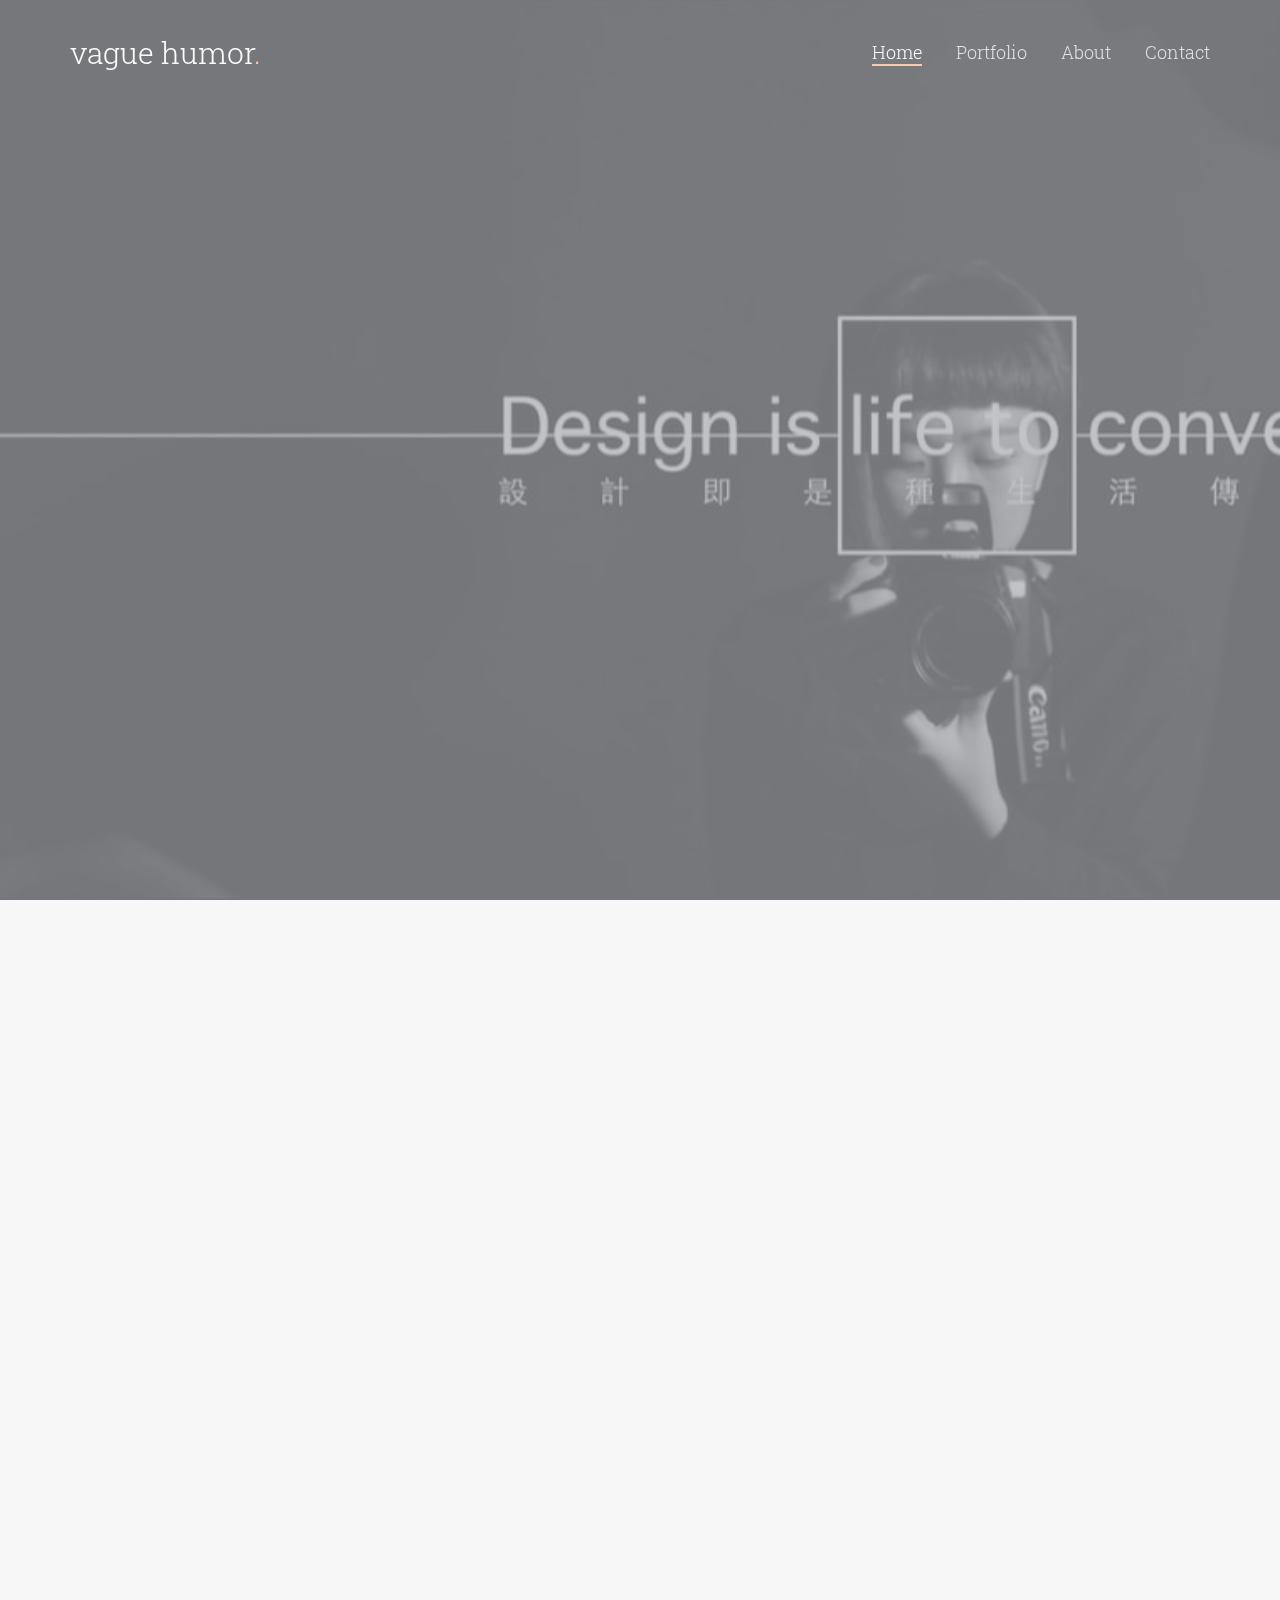
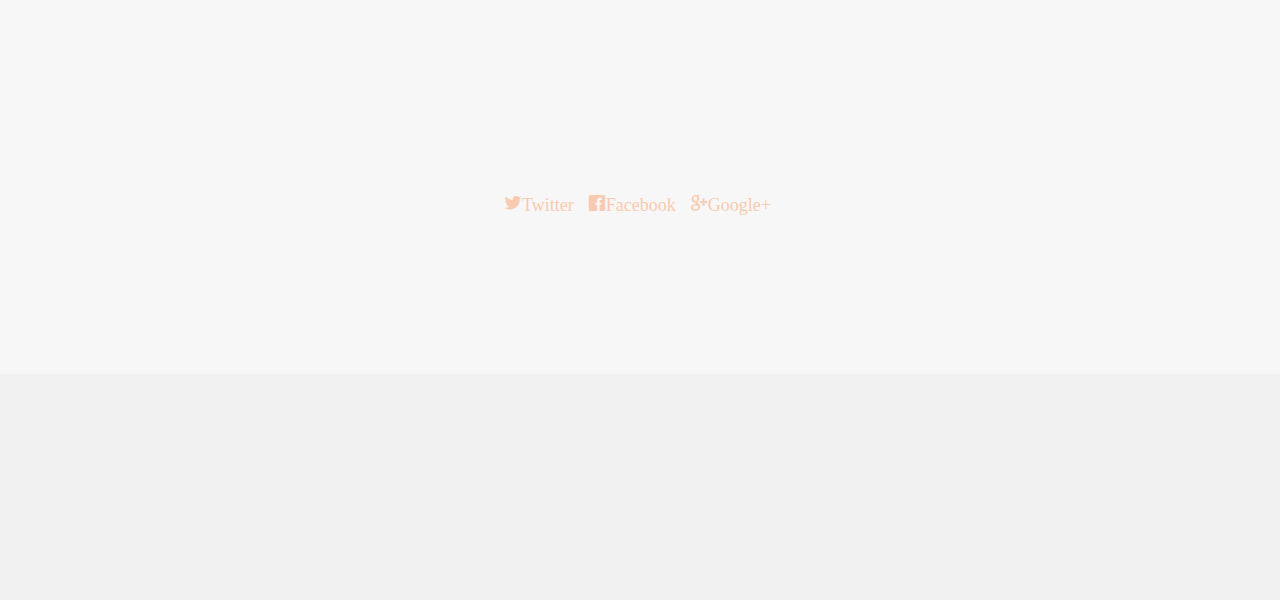
==== index.html @ ad4849c3 "init commit" ====
<!DOCTYPE html>
<!--[if lt IE 7]>      <html class="no-js lt-ie9 lt-ie8 lt-ie7"> <![endif]-->
<!--[if IE 7]>         <html class="no-js lt-ie9 lt-ie8"> <![endif]-->
<!--[if IE 8]>         <html class="no-js lt-ie9"> <![endif]-->
<!--[if gt IE 8]><!-->
<html class="no-js">
<!--<![endif]-->

<head>
    <meta charset="utf-8">
    <meta http-equiv="X-UA-Compatible" content="IE=edge">
    <title>vague humor &mdash; Desgin is life to convey</title>
    <meta name="viewport" content="width=device-width, initial-scale=1">
    <meta name="description" content="Free HTML5 Template by FREEHTML5.CO" />
    <meta name="keywords" content="free html5, free template, free bootstrap, html5, css3, mobile first, responsive" />
    <meta name="author" content="FREEHTML5.CO" />
    <!-- 
	//////////////////////////////////////////////////////

	FREE HTML5 TEMPLATE 
	DESIGNED & DEVELOPED by FREEHTML5.CO
		
	Website: 		http://freehtml5.co/
	Email: 			info@freehtml5.co
	Twitter: 		http://twitter.com/fh5co
	Facebook: 		https://www.facebook.com/fh5co

	//////////////////////////////////////////////////////
	 -->
    <!-- Facebook and Twitter integration -->
    <meta property="og:title" content="" />
    <meta property="og:image" content="" />
    <meta property="og:url" content="" />
    <meta property="og:site_name" content="" />
    <meta property="og:description" content="" />
    <meta name="twitter:title" content="" />
    <meta name="twitter:image" content="" />
    <meta name="twitter:url" content="" />
    <meta name="twitter:card" content="" />
    <!-- Place favicon.ico and apple-touch-icon.png in the root directory -->
    <link rel="shortcut icon" href="favicon.ico">
    <!-- Google Fonts -->
    <link href='https://fonts.googleapis.com/css?family=Roboto+Slab:400,700|Roboto:400,300,700' rel='stylesheet' type='text/css'>
    <!-- Animate -->
    <link rel="stylesheet" href="css/animate.css">
    <!-- Flexslider -->
    <link rel="stylesheet" href="css/flexslider.css">
    <!-- Icomoon -->
    <link rel="stylesheet" href="css/icomoon.css">
    <!-- Bootstrap  -->
    <link rel="stylesheet" href="css/bootstrap.css">
    <link rel="stylesheet" href="css/style.css">
    <!-- Modernizr JS -->
    <script src="js/modernizr-2.6.2.min.js"></script>
    <!-- FOR IE9 below -->
    <!--[if lt IE 9]>
	<script src="js/respond.min.js"></script>
	<![endif]-->
</head>

<body>
    <div id="fh5co-header">
        <div class="container">
            <!-- Mobile Toggle Menu Button -->
            <a href="#" class="js-fh5co-nav-toggle fh5co-nav-toggle"><i></i></a>
            <div id="fh5co-logo">
                <a href="index.html">vague humor<span>.</span></a>
            </div>
            <nav id="fh5co-main-nav">
                <ul>
                    <li><a href="#" data-nav-section="home">Home</a></li>
                    <li><a href="#" data-nav-section="portfolio">Portfolio</a></li>
                    <li><a href="#" data-nav-section="about">About</a></li>
                    <li><a href="#" data-nav-section="contact">Contact</a></li>
                </ul>
            </nav>
        </div>
    </div>
    <div id="fh5co-main">
        <div class="fh5co-overlay-mobile"></div>
        <div id="fh5co-home" class="js-fullheight" data-section="home">
            <div class="flexslider">
                <div class="fh5co-overlay"></div>
                <div class="fh5co-text">
                    <div class="container">
                        <div class="row text-center">
                            <!-- <h1 class="animate-box"> Desgin is life to convey</h1> -->
                            <div class="fh5co-go animate-box">
                                <a href="#" class="js-fh5co-next">
									Click Me
									<span><i class="icon-arrow-down2"></i></span>
								</a>
                            </div>
                        </div>
                    </div>
                </div>
                <ul class="slides">
                    <li style="background-image: url(images/top.jpg);" data-stellar-background-ratio="0.7"></li>
                    <!-- 			   	<li style="background-image: url(images/slide_1.jpg);" data-stellar-background-ratio="0.5"></li>
			   	<li style="background-image: url(images/slide_3.jpg);" data-stellar-background-ratio="0.5"></li> -->
                </ul>
            </div>
        </div>
        <div id="fh5co-portfolio" data-section="portfolio">
            <div class="container">
                <div class="row r-pb">
                    <div class="col-md-8 col-md-offset-2 text-center section-heading">
                        <h2 class="fh5co-section-title animate-box">Portfolio</h2>
                        <p class="fh5co-lead animate-box">
                            攝影
                        </p>
                    </div>
                </div>
                <div class="row">
                    <div class="col-md-4 col-sm-4 col-xs-6 col-xxs-12 animate-box">
                        <div class="img-grid">
                            <img src="images/photography/photography1.jpg" alt="Free HTML5 template by FREEHTML5.co" class="img-responsive">
                            <a href="portfolio-single.html" class="transition">
                                <div>
                                    <span class="fh5co-meta">1</span>
                                    <h2 class="fh5co-title">photo</h2>
                                </div>
                            </a>
                        </div>
                    </div>
                    <div class="col-md-4 col-sm-4 col-xs-6 col-xxs-12 animate-box">
                        <div class="img-grid">
                            <img src="images/photography/photography2.jpg" alt="Free HTML5 template by FREEHTML5.co" class="img-responsive">
                            <a href="portfolio-single.html" class="transition">
                                <div>
                                    <span class="fh5co-meta">2</span>
                                    <h2 class="fh5co-title">photo</h2>
                                </div>
                            </a>
                        </div>
                    </div>
                    <div class="col-md-4 col-sm-4 col-xs-6 col-xxs-12 animate-box">
                        <div class="img-grid">
                            <img src="images/photography/photography3.jpg" alt="Free HTML5 template by FREEHTML5.co" class="img-responsive">
                            <a href="portfolio-single.html" class="transition">
                                <div>
                                    <span class="fh5co-meta">15 images</span>
                                    <h2 class="fh5co-title">Rob &amp; Jean Wedding</h2>
                                </div>
                            </a>
                        </div>
                    </div>
                    <div class="col-md-4 col-sm-4 col-xs-6 col-xxs-12 animate-box">
                        <div class="img-grid">
                            <img src="images/photography/photography4.jpg" alt="Free HTML5 template by FREEHTML5.co" class="img-responsive">
                            <a href="portfolio-single.html" class="transition">
                                <div>
                                    <span class="fh5co-meta">15 images</span>
                                    <h2 class="fh5co-title">Rob &amp; Jean Wedding</h2>
                                </div>
                            </a>
                        </div>
                    </div>
                    <div class="col-md-4 col-sm-4 col-xs-6 col-xxs-12 animate-box">
                        <div class="img-grid">
                            <img src="images/photography/photography5.jpg" alt="Free HTML5 template by FREEHTML5.co" class="img-responsive">
                            <a href="portfolio-single.html" class="transition">
                                <div>
                                    <span class="fh5co-meta">15 images</span>
                                    <h2 class="fh5co-title">Rob &amp; Jean Wedding</h2>
                                </div>
                            </a>
                        </div>
                    </div>
                    <div class="col-md-4 col-sm-4 col-xs-6 col-xxs-12 animate-box">
                        <div class="img-grid">
                            <img src="images/photography/photography6.jpg" alt="Free HTML5 template by FREEHTML5.co" class="img-responsive">
                            <a href="portfolio-single.html" class="transition">
                                <div>
                                    <span class="fh5co-meta">15 images</span>
                                    <h2 class="fh5co-title">Rob &amp; Jean Wedding</h2>
                                </div>
                            </a>
                        </div>
                    </div>
                    <div class="col-md-4 col-sm-4 col-xs-6 col-xxs-12 animate-box">
                        <div class="img-grid">
                            <img src="images/photography/photography7.jpg" alt="Free HTML5 template by FREEHTML5.co" class="img-responsive">
                            <a href="portfolio-single.html" class="transition">
                                <div>
                                    <span class="fh5co-meta">15 images</span>
                                    <h2 class="fh5co-title">Rob &amp; Jean Wedding</h2>
                                </div>
                            </a>
                        </div>
                    </div>
                    <div class="col-md-4 col-sm-4 col-xs-6 col-xxs-12 animate-box">
                        <div class="img-grid">
                            <img src="images/photography/photography8.jpg" alt="Free HTML5 template by FREEHTML5.co" class="img-responsive">
                            <a href="portfolio-single.html" class="transition">
                                <div>
                                    <span class="fh5co-meta">15 images</span>
                                    <h2 class="fh5co-title">Rob &amp; Jean Wedding</h2>
                                </div>
                            </a>
                        </div>
                    </div>
                    <div class="col-md-4 col-sm-4 col-xs-6 col-xxs-12 animate-box">
                        <div class="img-grid">
                            <img src="images/photography/photography9.jpg" alt="Free HTML5 template by FREEHTML5.co" class="img-responsive">
                            <a href="portfolio-single.html" class="transition">
                                <div>
                                    <span class="fh5co-meta">15 images</span>
                                    <h2 class="fh5co-title">Rob &amp; Jean Wedding</h2>
                                </div>
                            </a>
                        </div>
                    </div>
                    <div class="col-md-4 col-sm-4 col-xs-6 col-xxs-12 animate-box">
                        <div class="img-grid">
                            <img src="images/photography/photography10.jpg" alt="Free HTML5 template by FREEHTML5.co" class="img-responsive">
                            <a href="portfolio-single.html" class="transition">
                                <div>
                                    <span class="fh5co-meta">15 images</span>
                                    <h2 class="fh5co-title">Rob &amp; Jean Wedding</h2>
                                </div>
                            </a>
                        </div>
                    </div>
                    <div class="col-md-4 col-sm-4 col-xs-6 col-xxs-12 animate-box">
                        <div class="img-grid">
                            <img src="images/photography/photography11.jpg" alt="Free HTML5 template by FREEHTML5.co" class="img-responsive">
                            <a href="portfolio-single.html" class="transition">
                                <div>
                                    <span class="fh5co-meta">15 images</span>
                                    <h2 class="fh5co-title">Rob &amp; Jean Wedding</h2>
                                </div>
                            </a>
                        </div>
                    </div>
                    <div class="col-md-4 col-sm-4 col-xs-6 col-xxs-12 animate-box">
                        <div class="img-grid">
                            <img src="images/photography/photography12.jpg" alt="Free HTML5 template by FREEHTML5.co" class="img-responsive">
                            <a href="portfolio-single.html" class="transition">
                                <div>
                                    <span class="fh5co-meta">15 images</span>
                                    <h2 class="fh5co-title">Rob &amp; Jean Wedding</h2>
                                </div>
                            </a>
                        </div>
                    </div>


                    <div class="col-md-8 col-md-offset-2 text-center section-heading">
                        <p class="fh5co-lead animate-box">
                            插畫
                        </p>
                    </div>
                    <div class="col-md-4 col-sm-4 col-xs-6 col-xxs-12 animate-box">
                        <div class="img-grid">
                            <img src="images/paint/paint1.jpg" alt="Free HTML5 template by FREEHTML5.co" class="img-responsive">
                            <a href="portfolio-single.html" class="transition">
                                <div>
                                    <span class="fh5co-meta">15 images</span>
                                    <h2 class="fh5co-title">Rob &amp; Jean Wedding</h2>
                                </div>
                            </a>
                        </div>
                    </div>
                    <div class="col-md-4 col-sm-4 col-xs-6 col-xxs-12 animate-box">
                        <div class="img-grid">
                            <img src="images/paint/paint2.jpg" alt="Free HTML5 template by FREEHTML5.co" class="img-responsive">
                            <a href="portfolio-single.html" class="transition">
                                <div>
                                    <span class="fh5co-meta">15 images</span>
                                    <h2 class="fh5co-title">Rob &amp; Jean Wedding</h2>
                                </div>
                            </a>
                        </div>
                    </div>
                    <div class="col-md-4 col-sm-4 col-xs-6 col-xxs-12 animate-box">
                        <div class="img-grid">
                            <img src="images/paint/paint3.jpg" alt="Free HTML5 template by FREEHTML5.co" class="img-responsive">
                            <a href="portfolio-single.html" class="transition">
                                <div>
                                    <span class="fh5co-meta">15 images</span>
                                    <h2 class="fh5co-title">Rob &amp; Jean Wedding</h2>
                                </div>
                            </a>
                        </div>
                    </div>

                <div class="col-md-8 col-md-offset-2 text-center section-heading">
                    <p class="fh5co-lead animate-box">
                        商業設計
                    </p>
                </div>
            </div>
        </div>
    </div>
    <div id="fh5co-about" data-section="about">
        <div class="container">
            <div class="row r-pb">
                <div class="col-md-8 col-md-offset-2 text-center section-heading animate-box">
                    <h2 class="fh5co-section-title">About</h2>
                    <p class="fh5co-lead">
                        台灣藝術大學 視覺傳達設計系 在學中
                        <br> 擅長：設計插畫、平面設計、企業識別系統、活動視覺設計
                    </p>
                </div>
            </div>
            <div class="row">
                <div class="col-md-6 animate-box">
                    <div class="">
                        <img src="http://vaguehumor.weebly.com/uploads/6/1/1/9/61195335/published/dsc-0375.jpeg?1502720415" alt="圖片" style="width:449;max-width:100%">
                        <!-- <h2>Rob Smith</h2> -->
                        <!-- <span class="fh5co-meta">Photographer, Video Editor</span>
							<p>Far far away, behind the word mountains, far from the countries Vokalia and Consonantia, there live the blind texts. Separated they live in Bookmarksgrove right at the coast of the Semantics, a large language ocean.</p> -->
                    </div>
                </div>
                <div class="col-md-6 animate-box">
                    <div class="fh5co-text">
                        <h2>鄭雅勻</h2>
                        <span class="fh5co-meta">eva</span>
                        <p>
                            ​我喜歡和人溝通，嘗試理解他們對於美的印象，將其以各種方式形象化，我將每一件案子和作品都當成我最驕傲的傑作，因為我樂於深陷其中。
                        </p>
                    </div>
                </div>
            </div>
        </div>
    </div>
    <div id="fh5co-contact" data-section="contact">
        <div class="container">
            <div class="row">
                <div class="col-md-8 col-md-offset-2 text-center section-heading">
                    <h2 class="fh5co-section-title animate-box">Contact</h2>
                    <p class="fh5co-lead animate-box">歡迎同好彼此交流</p>
                    <p class="animate-box">
                        Email:
                        <i><a href="betty920175@livemail.tw" style="border-bottom:1px dashed #ccc;">betty920175@livemail.tw</a></i>
                        <ul class="list-inline banner-social-buttons">
                            <li>
                                <!-- <a href="https://twitter.com/wowthemesnet" class="btn btnghost btn-lg"><i class="icon-twitter"></i><span class="network-name">Twitter</span></a> -->
                                <!-- <a href="#"><i class="icon-twitter">Twittter</i></a> -->
                                <a href="https://www.facebook.com/pages/wowthemesnet/562560840468823" class="icon-twitter"><i ></i><span class="network-name">Twitter</span></a>
                            </li>
                            <li>
                                <a href="https://www.facebook.com/pages/wowthemesnet/562560840468823" class="icon-facebook"><i ></i><span class="network-name">Facebook</span></a>
                            </li>
                            <li>
                                <a href="https://plus.google.com/u/0/b/110916582192388695332/110916582192388695332/posts" class="icon-google"><i></i><span class="network-name">Google+</span></a>
                            </li>
                        </ul>
                        <!-- <div class="col-md-6 col-sm-6 animate-box"> -->
                        <!-- <div class="fh5co-footer-widget"> -->
                        <!-- <ul class="fh5co-social pull-right"> -->
                        <!-- 	                                <li>
	                                    <a href="#"><i class="icon-twitter"></i></a>
	                                </li>
	                                <li>
	                                    <a href="#"><i class="icon-facebook"></i></a>
	                                </li>
	                                <li>
	                                    <a href="#"><i class="icon-vine"></i></a>
	                                </li>
	                                <li>
	                                    <a href="#"><i class="icon-behance"></i></a>
	                                </li>
	                                <li>
	                                    <a href="#"><i class="icon-google"></i></a>
	                                </li>
	                                <li>
	                                    <a href="#"><i class="icon-vimeo"></i></a>
	                                </li> -->
                        <!-- </ul> -->
                        <!-- </div> -->
                        <!-- </div> -->
                    </p>
                    <!-- <p class="animate-box"><a href="http://freehtml5.co/" target="_blank" class="btn btn-primary btn-lg">Get in touch</a></p> -->
                </div>
            </div>
        </div>
    </div>
    <!-- 		<div id="fh5co-testimony" style="background-image: url(images/slide_3.jpg);" data-stellar-background-ratio="0.5">
			<div class="fh5co-overlay"></div>
			<div class="container">
				<div class="row">
					<div class="flexslider animate-box">
							<ul class="slides">
								<li>
									<blockquote>
										<p>&ldquo;I think design would be better if designers were much more skeptical about its applications. If you believe in the potency of your craft, where you choose to dole it out is not something to take lightly.&rdquo; <cite>&mdash; Frank Chimero</cite></p>
									</blockquote>
								</li>
								<li>
									<blockquote>
										<p>&ldquo;Design must be functional and functionality must be translated into visual aesthetics, without any reliance on gimmicks that have to be explained.&rdquo; <cite>&mdash; Ferdinand A. Porsche</cite></p>
									</blockquote>
								</li>
								<li>
									<blockquote>
										<p>&ldquo;Creativity is just connecting things. When you ask creative people how they did something, they feel a little guilty because they didn’t really do it, they just saw something. It seemed obvious to them after a while.&rdquo; <cite>&mdash; Steve Jobs</cite></p>
									</blockquote>
								</li>
								
								
							</ul>
						</div>

				</div>
			</div>
		</div> -->
    <div id="fh5co-footer">
        <div class="container">
            <div class="row">
                <div class="col-md-6 col-sm-6 animate-box">
                    <div class="fh5co-footer-widget">
                        <p>&copy; Fotografy Free HTML5 Template. All Rights Reserved.</p>
                        <p>Designed by <a href="http://freehtml5.co/">FREEHTML5.co</a> Demo Images: <a href="http://unsplash.com/" target="_blank">Unsplash</a> &amp; <a href="http://pexels.com/" target="_blank">Pexels</a></p>
                    </div>
                </div>
            </div>
        </div>
    </div>
    </div>
    <!-- END fh5co-page -->
    <!-- jQuery -->
    <script src="js/jquery.min.js"></script>
    <!-- jQuery Easing -->
    <script src="js/jquery.easing.1.3.js"></script>
    <!-- Bootstrap -->
    <script src="js/bootstrap.min.js"></script>
    <!-- Waypoints -->
    <script src="js/jquery.waypoints.min.js"></script>
    <!-- Stellar Parallax -->
    <script src="js/jquery.stellar.min.js"></script>
    <!-- Flexslider -->
    <script src="js/jquery.flexslider-min.js"></script>
    <!-- Main JS -->
    <script src="js/main.js"></script>
</body>

</html>
---- css/icomoon.css ----
@font-face {
    font-family: 'icomoon';
    src:    url('../fonts/icomoon/icomoon.eot?85cwyn');
    src:    url('../fonts/icomoon/icomoon.eot?85cwyn#iefix') format('embedded-opentype'),
        url('../fonts/icomoon/icomoon.ttf?85cwyn') format('truetype'),
        url('../fonts/icomoon/icomoon.woff?85cwyn') format('woff'),
        url('../fonts/icomoon/icomoon.svg?85cwyn#icomoon') format('svg');
    font-weight: normal;
    font-style: normal;
}

[class^="icon-"], [class*=" icon-"] {
    /* use !important to prevent issues with browser extensions that change fonts */
    font-family: 'icomoon' !important;
    speak: none;
    font-style: normal;
    font-weight: normal;
    font-variant: normal;
    text-transform: none;
    line-height: 1;

    /* Better Font Rendering =========== */
    -webkit-font-smoothing: antialiased;
    -moz-osx-font-smoothing: grayscale;
}

.icon-add-to-list:before {
    content: "\e900";
}
.icon-classic-computer:before {
    content: "\e901";
}
.icon-controller-fast-backward:before {
    content: "\e902";
}
.icon-creative-commons-attribution:before {
    content: "\e903";
}
.icon-creative-commons-noderivs:before {
    content: "\e904";
}
.icon-creative-commons-noncommercial-eu:before {
    content: "\e905";
}
.icon-creative-commons-noncommercial-us:before {
    content: "\e906";
}
.icon-creative-commons-public-domain:before {
    content: "\e907";
}
.icon-creative-commons-remix:before {
    content: "\e908";
}
.icon-creative-commons-share:before {
    content: "\e909";
}
.icon-creative-commons-sharealike:before {
    content: "\e90a";
}
.icon-creative-commons:before {
    content: "\e90b";
}
.icon-document-landscape:before {
    content: "\e90c";
}
.icon-remove-user:before {
    content: "\e90d";
}
.icon-warning:before {
    content: "\e90e";
}
.icon-arrow-bold-down:before {
    content: "\e90f";
}
.icon-arrow-bold-left:before {
    content: "\e910";
}
.icon-arrow-bold-right:before {
    content: "\e911";
}
.icon-arrow-bold-up:before {
    content: "\e912";
}
.icon-arrow-down:before {
    content: "\e913";
}
.icon-arrow-left:before {
    content: "\e914";
}
.icon-arrow-long-down:before {
    content: "\e915";
}
.icon-arrow-long-left:before {
    content: "\e916";
}
.icon-arrow-long-right:before {
    content: "\e917";
}
.icon-arrow-long-up:before {
    content: "\e918";
}
.icon-arrow-right:before {
    content: "\e919";
}
.icon-arrow-up:before {
    content: "\e91a";
}
.icon-arrow-with-circle-down:before {
    content: "\e91b";
}
.icon-arrow-with-circle-left:before {
    content: "\e91c";
}
.icon-arrow-with-circle-right:before {
    content: "\e91d";
}
.icon-arrow-with-circle-up:before {
    content: "\e91e";
}
.icon-bookmark:before {
    content: "\e91f";
}
.icon-bookmarks:before {
    content: "\e920";
}
.icon-chevron-down:before {
    content: "\e921";
}
.icon-chevron-left:before {
    content: "\e922";
}
.icon-chevron-right:before {
    content: "\e923";
}
.icon-chevron-small-down:before {
    content: "\e924";
}
.icon-chevron-small-left:before {
    content: "\e925";
}
.icon-chevron-small-right:before {
    content: "\e926";
}
.icon-chevron-small-up:before {
    content: "\e927";
}
.icon-chevron-thin-down:before {
    content: "\e928";
}
.icon-chevron-thin-left:before {
    content: "\e929";
}
.icon-chevron-thin-right:before {
    content: "\e92a";
}
.icon-chevron-thin-up:before {
    content: "\e92b";
}
.icon-chevron-up:before {
    content: "\e92c";
}
.icon-chevron-with-circle-down:before {
    content: "\e92d";
}
.icon-chevron-with-circle-left:before {
    content: "\e92e";
}
.icon-chevron-with-circle-right:before {
    content: "\e92f";
}
.icon-chevron-with-circle-up:before {
    content: "\e930";
}
.icon-cloud:before {
    content: "\e931";
}
.icon-controller-fast-forward:before {
    content: "\e932";
}
.icon-controller-jump-to-start:before {
    content: "\e933";
}
.icon-controller-next:before {
    content: "\e934";
}
.icon-controller-paus:before {
    content: "\e935";
}
.icon-controller-play:before {
    content: "\e936";
}
.icon-controller-record:before {
    content: "\e937";
}
.icon-controller-stop:before {
    content: "\e938";
}
.icon-controller-volume:before {
    content: "\e939";
}
.icon-dot-single:before {
    content: "\e93a";
}
.icon-dots-three-horizontal:before {
    content: "\e93b";
}
.icon-dots-three-vertical:before {
    content: "\e93c";
}
.icon-dots-two-horizontal:before {
    content: "\e93d";
}
.icon-dots-two-vertical:before {
    content: "\e93e";
}
.icon-download:before {
    content: "\e93f";
}
.icon-emoji-flirt:before {
    content: "\e940";
}
.icon-flow-branch:before {
    content: "\e941";
}
.icon-flow-cascade:before {
    content: "\e942";
}
.icon-flow-line:before {
    content: "\e943";
}
.icon-flow-parallel:before {
    content: "\e944";
}
.icon-flow-tree:before {
    content: "\e945";
}
.icon-install:before {
    content: "\e946";
}
.icon-layers:before {
    content: "\e947";
}
.icon-open-book:before {
    content: "\e948";
}
.icon-resize-100:before {
    content: "\e949";
}
.icon-resize-full-screen:before {
    content: "\e94a";
}
.icon-save:before {
    content: "\e94b";
}
.icon-select-arrows:before {
    content: "\e94c";
}
.icon-sound-mute:before {
    content: "\e94d";
}
.icon-sound:before {
    content: "\e94e";
}
.icon-trash:before {
    content: "\e94f";
}
.icon-triangle-down:before {
    content: "\e950";
}
.icon-triangle-left:before {
    content: "\e951";
}
.icon-triangle-right:before {
    content: "\e952";
}
.icon-triangle-up:before {
    content: "\e953";
}
.icon-uninstall:before {
    content: "\e954";
}
.icon-upload-to-cloud:before {
    content: "\e955";
}
.icon-upload:before {
    content: "\e956";
}
.icon-add-user:before {
    content: "\e957";
}
.icon-address:before {
    content: "\e958";
}
.icon-adjust:before {
    content: "\e959";
}
.icon-air:before {
    content: "\e95a";
}
.icon-aircraft-landing:before {
    content: "\e95b";
}
.icon-aircraft-take-off:before {
    content: "\e95c";
}
.icon-aircraft:before {
    content: "\e95d";
}
.icon-align-bottom:before {
    content: "\e95e";
}
.icon-align-horizontal-middle:before {
    content: "\e95f";
}
.icon-align-left:before {
    content: "\e960";
}
.icon-align-right:before {
    content: "\e961";
}
.icon-align-top:before {
    content: "\e962";
}
.icon-align-vertical-middle:before {
    content: "\e963";
}
.icon-archive:before {
    content: "\e964";
}
.icon-area-graph:before {
    content: "\e965";
}
.icon-attachment:before {
    content: "\e966";
}
.icon-awareness-ribbon:before {
    content: "\e967";
}
.icon-back-in-time:before {
    content: "\e968";
}
.icon-back:before {
    content: "\e969";
}
.icon-bar-graph:before {
    content: "\e96a";
}
.icon-battery:before {
    content: "\e96b";
}
.icon-beamed-note:before {
    content: "\e96c";
}
.icon-bell:before {
    content: "\e96d";
}
.icon-blackboard:before {
    content: "\e96e";
}
.icon-block:before {
    content: "\e96f";
}
.icon-book:before {
    content: "\e970";
}
.icon-bowl:before {
    content: "\e971";
}
.icon-box:before {
    content: "\e972";
}
.icon-briefcase:before {
    content: "\e973";
}
.icon-browser:before {
    content: "\e974";
}
.icon-brush:before {
    content: "\e975";
}
.icon-bucket:before {
    content: "\e976";
}
.icon-cake:before {
    content: "\e977";
}
.icon-calculator:before {
    content: "\e978";
}
.icon-calendar:before {
    content: "\e979";
}
.icon-camera:before {
    content: "\e97a";
}
.icon-ccw:before {
    content: "\e97b";
}
.icon-chat:before {
    content: "\e97c";
}
.icon-check:before {
    content: "\e97d";
}
.icon-circle-with-cross:before {
    content: "\e97e";
}
.icon-circle-with-minus:before {
    content: "\e97f";
}
.icon-circle-with-plus:before {
    content: "\e980";
}
.icon-circle:before {
    content: "\e981";
}
.icon-circular-graph:before {
    content: "\e982";
}
.icon-clapperboard:before {
    content: "\e983";
}
.icon-clipboard:before {
    content: "\e984";
}
.icon-clock:before {
    content: "\e985";
}
.icon-code:before {
    content: "\e986";
}
.icon-cog:before {
    content: "\e987";
}
.icon-colours:before {
    content: "\e988";
}
.icon-compass:before {
    content: "\e989";
}
.icon-copy:before {
    content: "\e98a";
}
.icon-credit-card:before {
    content: "\e98b";
}
.icon-credit:before {
    content: "\e98c";
}
.icon-cross:before {
    content: "\e98d";
}
.icon-cup:before {
    content: "\e98e";
}
.icon-cw:before {
    content: "\e98f";
}
.icon-cycle:before {
    content: "\e990";
}
.icon-database:before {
    content: "\e991";
}
.icon-dial-pad:before {
    content: "\e992";
}
.icon-direction:before {
    content: "\e993";
}
.icon-document:before {
    content: "\e994";
}
.icon-documents:before {
    content: "\e995";
}
.icon-drink:before {
    content: "\e996";
}
.icon-drive:before {
    content: "\e997";
}
.icon-drop:before {
    content: "\e998";
}
.icon-edit:before {
    content: "\e999";
}
.icon-email:before {
    content: "\e99a";
}
.icon-emoji-happy:before {
    content: "\e99b";
}
.icon-emoji-neutral:before {
    content: "\e99c";
}
.icon-emoji-sad:before {
    content: "\e99d";
}
.icon-erase:before {
    content: "\e99e";
}
.icon-eraser:before {
    content: "\e99f";
}
.icon-export:before {
    content: "\e9a0";
}
.icon-eye:before {
    content: "\e9a1";
}
.icon-feather:before {
    content: "\e9a2";
}
.icon-flag:before {
    content: "\e9a3";
}
.icon-flash:before {
    content: "\e9a4";
}
.icon-flashlight:before {
    content: "\e9a5";
}
.icon-flat-brush:before {
    content: "\e9a6";
}
.icon-folder-images:before {
    content: "\e9a7";
}
.icon-folder-music:before {
    content: "\e9a8";
}
.icon-folder-video:before {
    content: "\e9a9";
}
.icon-folder:before {
    content: "\e9aa";
}
.icon-forward:before {
    content: "\e9ab";
}
.icon-funnel:before {
    content: "\e9ac";
}
.icon-game-controller:before {
    content: "\e9ad";
}
.icon-gauge:before {
    content: "\e9ae";
}
.icon-globe:before {
    content: "\e9af";
}
.icon-graduation-cap:before {
    content: "\e9b0";
}
.icon-grid:before {
    content: "\e9b1";
}
.icon-hair-cross:before {
    content: "\e9b2";
}
.icon-hand:before {
    content: "\e9b3";
}
.icon-heart-outlined:before {
    content: "\e9b4";
}
.icon-heart:before {
    content: "\e9b5";
}
.icon-help-with-circle:before {
    content: "\e9b6";
}
.icon-help:before {
    content: "\e9b7";
}
.icon-home:before {
    content: "\e9b8";
}
.icon-hour-glass:before {
    content: "\e9b9";
}
.icon-image-inverted:before {
    content: "\e9ba";
}
.icon-image:before {
    content: "\e9bb";
}
.icon-images:before {
    content: "\e9bc";
}
.icon-inbox:before {
    content: "\e9bd";
}
.icon-infinity:before {
    content: "\e9be";
}
.icon-info-with-circle:before {
    content: "\e9bf";
}
.icon-info:before {
    content: "\e9c0";
}
.icon-key:before {
    content: "\e9c1";
}
.icon-keyboard:before {
    content: "\e9c2";
}
.icon-lab-flask:before {
    content: "\e9c3";
}
.icon-landline:before {
    content: "\e9c4";
}
.icon-language:before {
    content: "\e9c5";
}
.icon-laptop:before {
    content: "\e9c6";
}
.icon-leaf:before {
    content: "\e9c7";
}
.icon-level-down:before {
    content: "\e9c8";
}
.icon-level-up:before {
    content: "\e9c9";
}
.icon-lifebuoy:before {
    content: "\e9ca";
}
.icon-light-bulb:before {
    content: "\e9cb";
}
.icon-light-down:before {
    content: "\e9cc";
}
.icon-light-up:before {
    content: "\e9cd";
}
.icon-line-graph:before {
    content: "\e9ce";
}
.icon-link:before {
    content: "\e9cf";
}
.icon-list:before {
    content: "\e9d0";
}
.icon-location-pin:before {
    content: "\e9d1";
}
.icon-location:before {
    content: "\e9d2";
}
.icon-lock-open:before {
    content: "\e9d3";
}
.icon-lock:before {
    content: "\e9d4";
}
.icon-log-out:before {
    content: "\e9d5";
}
.icon-login:before {
    content: "\e9d6";
}
.icon-loop:before {
    content: "\e9d7";
}
.icon-magnet:before {
    content: "\e9d8";
}
.icon-magnifying-glass:before {
    content: "\e9d9";
}
.icon-mail:before {
    content: "\e9da";
}
.icon-man:before {
    content: "\e9db";
}
.icon-map:before {
    content: "\e9dc";
}
.icon-mask:before {
    content: "\e9dd";
}
.icon-medal:before {
    content: "\e9de";
}
.icon-megaphone:before {
    content: "\e9df";
}
.icon-menu:before {
    content: "\e9e0";
}
.icon-message:before {
    content: "\e9e1";
}
.icon-mic:before {
    content: "\e9e2";
}
.icon-minus:before {
    content: "\e9e3";
}
.icon-mobile:before {
    content: "\e9e4";
}
.icon-modern-mic:before {
    content: "\e9e5";
}
.icon-moon:before {
    content: "\e9e6";
}
.icon-mouse:before {
    content: "\e9e7";
}
.icon-music:before {
    content: "\e9e8";
}
.icon-network:before {
    content: "\e9e9";
}
.icon-new-message:before {
    content: "\e9ea";
}
.icon-new:before {
    content: "\e9eb";
}
.icon-news:before {
    content: "\e9ec";
}
.icon-note:before {
    content: "\e9ed";
}
.icon-notification:before {
    content: "\e9ee";
}
.icon-old-mobile:before {
    content: "\e9ef";
}
.icon-old-phone:before {
    content: "\e9f0";
}
.icon-palette:before {
    content: "\e9f1";
}
.icon-paper-plane:before {
    content: "\e9f2";
}
.icon-pencil:before {
    content: "\e9f3";
}
.icon-phone:before {
    content: "\e9f4";
}
.icon-pie-chart:before {
    content: "\e9f5";
}
.icon-pin:before {
    content: "\e9f6";
}
.icon-plus:before {
    content: "\e9f7";
}
.icon-popup:before {
    content: "\e9f8";
}
.icon-power-plug:before {
    content: "\e9f9";
}
.icon-price-ribbon:before {
    content: "\e9fa";
}
.icon-price-tag:before {
    content: "\e9fb";
}
.icon-print:before {
    content: "\e9fc";
}
.icon-progress-empty:before {
    content: "\e9fd";
}
.icon-progress-full:before {
    content: "\e9fe";
}
.icon-progress-one:before {
    content: "\e9ff";
}
.icon-progress-two:before {
    content: "\ea00";
}
.icon-publish:before {
    content: "\ea01";
}
.icon-quote:before {
    content: "\ea02";
}
.icon-radio:before {
    content: "\ea03";
}
.icon-reply-all:before {
    content: "\ea04";
}
.icon-reply:before {
    content: "\ea05";
}
.icon-retweet:before {
    content: "\ea06";
}
.icon-rocket:before {
    content: "\ea07";
}
.icon-round-brush:before {
    content: "\ea08";
}
.icon-rss:before {
    content: "\ea09";
}
.icon-ruler:before {
    content: "\ea0a";
}
.icon-scissors:before {
    content: "\ea0b";
}
.icon-share-alternitive:before {
    content: "\ea0c";
}
.icon-share:before {
    content: "\ea0d";
}
.icon-shareable:before {
    content: "\ea0e";
}
.icon-shield:before {
    content: "\ea0f";
}
.icon-shop:before {
    content: "\ea10";
}
.icon-shopping-bag:before {
    content: "\ea11";
}
.icon-shopping-basket:before {
    content: "\ea12";
}
.icon-shopping-cart:before {
    content: "\ea13";
}
.icon-shuffle:before {
    content: "\ea14";
}
.icon-signal:before {
    content: "\ea15";
}
.icon-sound-mix:before {
    content: "\ea16";
}
.icon-sports-club:before {
    content: "\ea17";
}
.icon-spreadsheet:before {
    content: "\ea18";
}
.icon-squared-cross:before {
    content: "\ea19";
}
.icon-squared-minus:before {
    content: "\ea1a";
}
.icon-squared-plus:before {
    content: "\ea1b";
}
.icon-star-outlined:before {
    content: "\ea1c";
}
.icon-star:before {
    content: "\ea1d";
}
.icon-stopwatch:before {
    content: "\ea1e";
}
.icon-suitcase:before {
    content: "\ea1f";
}
.icon-swap:before {
    content: "\ea20";
}
.icon-sweden:before {
    content: "\ea21";
}
.icon-switch:before {
    content: "\ea22";
}
.icon-tablet:before {
    content: "\ea23";
}
.icon-tag:before {
    content: "\ea24";
}
.icon-text-document-inverted:before {
    content: "\ea25";
}
.icon-text-document:before {
    content: "\ea26";
}
.icon-text:before {
    content: "\ea27";
}
.icon-thermometer:before {
    content: "\ea28";
}
.icon-thumbs-down:before {
    content: "\ea29";
}
.icon-thumbs-up:before {
    content: "\ea2a";
}
.icon-thunder-cloud:before {
    content: "\ea2b";
}
.icon-ticket:before {
    content: "\ea2c";
}
.icon-time-slot:before {
    content: "\ea2d";
}
.icon-tools:before {
    content: "\ea2e";
}
.icon-traffic-cone:before {
    content: "\ea2f";
}
.icon-tree:before {
    content: "\ea30";
}
.icon-trophy:before {
    content: "\ea31";
}
.icon-tv:before {
    content: "\ea32";
}
.icon-typing:before {
    content: "\ea33";
}
.icon-unread:before {
    content: "\ea34";
}
.icon-untag:before {
    content: "\ea35";
}
.icon-user:before {
    content: "\ea36";
}
.icon-users:before {
    content: "\ea37";
}
.icon-v-card:before {
    content: "\ea38";
}
.icon-video:before {
    content: "\ea39";
}
.icon-vinyl:before {
    content: "\ea3a";
}
.icon-voicemail:before {
    content: "\ea3b";
}
.icon-wallet:before {
    content: "\ea3c";
}
.icon-water:before {
    content: "\ea3d";
}
.icon-px-with-circle:before {
    content: "\ea3e";
}
.icon-px:before {
    content: "\ea3f";
}
.icon-basecamp:before {
    content: "\ea40";
}
.icon-behance:before {
    content: "\ea41";
}
.icon-creative-cloud:before {
    content: "\ea42";
}
.icon-dropbox:before {
    content: "\ea43";
}
.icon-evernote:before {
    content: "\ea44";
}
.icon-flattr:before {
    content: "\ea45";
}
.icon-foursquare:before {
    content: "\ea46";
}
.icon-google-drive:before {
    content: "\ea47";
}
.icon-google-hangouts:before {
    content: "\ea48";
}
.icon-grooveshark:before {
    content: "\ea49";
}
.icon-icloud:before {
    content: "\ea4a";
}
.icon-mixi:before {
    content: "\ea4b";
}
.icon-onedrive:before {
    content: "\ea4c";
}
.icon-paypal:before {
    content: "\ea4d";
}
.icon-picasa:before {
    content: "\ea4e";
}
.icon-qq:before {
    content: "\ea4f";
}
.icon-rdio-with-circle:before {
    content: "\ea50";
}
.icon-renren:before {
    content: "\ea51";
}
.icon-scribd:before {
    content: "\ea52";
}
.icon-sina-weibo:before {
    content: "\ea53";
}
.icon-skype-with-circle:before {
    content: "\ea54";
}
.icon-skype:before {
    content: "\ea55";
}
.icon-slideshare:before {
    content: "\ea56";
}
.icon-smashing:before {
    content: "\ea57";
}
.icon-soundcloud:before {
    content: "\ea58";
}
.icon-spotify-with-circle:before {
    content: "\ea59";
}
.icon-spotify:before {
    content: "\ea5a";
}
.icon-swarm:before {
    content: "\ea5b";
}
.icon-vine-with-circle:before {
    content: "\ea5c";
}
.icon-vine:before {
    content: "\ea5d";
}
.icon-vk-alternitive:before {
    content: "\ea5e";
}
.icon-vk-with-circle:before {
    content: "\ea5f";
}
.icon-vk:before {
    content: "\ea60";
}
.icon-xing-with-circle:before {
    content: "\ea61";
}
.icon-xing:before {
    content: "\ea62";
}
.icon-yelp:before {
    content: "\ea63";
}
.icon-dribbble-with-circle:before {
    content: "\ea64";
}
.icon-dribbble:before {
    content: "\ea65";
}
.icon-facebook-with-circle:before {
    content: "\ea66";
}
.icon-facebook:before {
    content: "\ea67";
}
.icon-flickr-with-circle:before {
    content: "\ea68";
}
.icon-flickr:before {
    content: "\ea69";
}
.icon-github-with-circle:before {
    content: "\ea6a";
}
.icon-github:before {
    content: "\ea6b";
}
.icon-google-with-circle:before {
    content: "\ea6c";
}
.icon-google:before {
    content: "\ea6d";
}
.icon-instagram-with-circle:before {
    content: "\ea6e";
}
.icon-instagram:before {
    content: "\ea6f";
}
.icon-lastfm-with-circle:before {
    content: "\ea70";
}
.icon-lastfm:before {
    content: "\ea71";
}
.icon-linkedin-with-circle:before {
    content: "\ea72";
}
.icon-linkedin:before {
    content: "\ea73";
}
.icon-pinterest-with-circle:before {
    content: "\ea74";
}
.icon-pinterest:before {
    content: "\ea75";
}
.icon-rdio:before {
    content: "\ea76";
}
.icon-stumbleupon-with-circle:before {
    content: "\ea77";
}
.icon-stumbleupon:before {
    content: "\ea78";
}
.icon-tumblr-with-circle:before {
    content: "\ea79";
}
.icon-tumblr:before {
    content: "\ea7a";
}
.icon-twitter-with-circle:before {
    content: "\ea7b";
}
.icon-twitter:before {
    content: "\ea7c";
}
.icon-vimeo-with-circle:before {
    content: "\ea7d";
}
.icon-vimeo:before {
    content: "\ea7e";
}
.icon-youtube-with-circle:before {
    content: "\ea7f";
}
.icon-youtube:before {
    content: "\ea80";
}
.icon-eye3:before {
    content: "\e000";
}
.icon-paper-clip:before {
    content: "\e001";
}
.icon-mail2:before {
    content: "\e002";
}
.icon-toggle:before {
    content: "\e003";
}
.icon-layout:before {
    content: "\e004";
}
.icon-link2:before {
    content: "\e005";
}
.icon-bell3:before {
    content: "\e006";
}
.icon-lock2:before {
    content: "\e007";
}
.icon-unlock:before {
    content: "\e008";
}
.icon-ribbon:before {
    content: "\e009";
}
.icon-image3:before {
    content: "\e010";
}
.icon-signal2:before {
    content: "\e011";
}
.icon-target2:before {
    content: "\e012";
}
.icon-clipboard2:before {
    content: "\e013";
}
.icon-clock3:before {
    content: "\e014";
}
.icon-watch:before {
    content: "\e015";
}
.icon-air-play:before {
    content: "\e016";
}
.icon-camera3:before {
    content: "\e017";
}
.icon-video2:before {
    content: "\e018";
}
.icon-disc:before {
    content: "\e019";
}
.icon-printer2:before {
    content: "\e020";
}
.icon-monitor2:before {
    content: "\e021";
}
.icon-server:before {
    content: "\e022";
}
.icon-cog3:before {
    content: "\e023";
}
.icon-heart3:before {
    content: "\e024";
}
.icon-paragraph:before {
    content: "\e025";
}
.icon-align-justify:before {
    content: "\e026";
}
.icon-align-left2:before {
    content: "\e027";
}
.icon-align-center:before {
    content: "\e028";
}
.icon-align-right2:before {
    content: "\e029";
}
.icon-book3:before {
    content: "\e030";
}
.icon-layers2:before {
    content: "\e031";
}
.icon-stack:before {
    content: "\e032";
}
.icon-stack-2:before {
    content: "\e033";
}
.icon-paper:before {
    content: "\e034";
}
.icon-paper-stack:before {
    content: "\e035";
}
.icon-search2:before {
    content: "\e036";
}
.icon-zoom-in:before {
    content: "\e037";
}
.icon-zoom-out:before {
    content: "\e038";
}
.icon-reply3:before {
    content: "\e039";
}
.icon-circle-plus:before {
    content: "\e040";
}
.icon-circle-minus:before {
    content: "\e041";
}
.icon-circle-check:before {
    content: "\e042";
}
.icon-circle-cross:before {
    content: "\e043";
}
.icon-square-plus:before {
    content: "\e044";
}
.icon-square-minus:before {
    content: "\e045";
}
.icon-square-check:before {
    content: "\e046";
}
.icon-square-cross:before {
    content: "\e047";
}
.icon-microphone2:before {
    content: "\e048";
}
.icon-record:before {
    content: "\e049";
}
.icon-skip-back:before {
    content: "\e050";
}
.icon-rewind:before {
    content: "\e051";
}
.icon-play2:before {
    content: "\e052";
}
.icon-pause:before {
    content: "\e053";
}
.icon-stop:before {
    content: "\e054";
}
.icon-fast-forward2:before {
    content: "\e055";
}
.icon-skip-forward:before {
    content: "\e056";
}
.icon-shuffle2:before {
    content: "\e057";
}
.icon-repeat:before {
    content: "\e058";
}
.icon-folder3:before {
    content: "\e059";
}
.icon-umbrella:before {
    content: "\e060";
}
.icon-moon3:before {
    content: "\e061";
}
.icon-thermometer2:before {
    content: "\e062";
}
.icon-drop2:before {
    content: "\e063";
}
.icon-sun2:before {
    content: "\e064";
}
.icon-cloud3:before {
    content: "\e065";
}
.icon-cloud-upload:before {
    content: "\e066";
}
.icon-cloud-download:before {
    content: "\e067";
}
.icon-upload3:before {
    content: "\e068";
}
.icon-download3:before {
    content: "\e069";
}
.icon-location3:before {
    content: "\e070";
}
.icon-location-2:before {
    content: "\e071";
}
.icon-map2:before {
    content: "\e072";
}
.icon-battery2:before {
    content: "\e073";
}
.icon-head:before {
    content: "\e074";
}
.icon-briefcase2:before {
    content: "\e075";
}
.icon-speech-bubble:before {
    content: "\e076";
}
.icon-anchor:before {
    content: "\e077";
}
.icon-globe2:before {
    content: "\e078";
}
.icon-box3:before {
    content: "\e079";
}
.icon-reload:before {
    content: "\e080";
}
.icon-share2:before {
    content: "\e081";
}
.icon-marquee:before {
    content: "\e082";
}
.icon-marquee-plus:before {
    content: "\e083";
}
.icon-marquee-minus:before {
    content: "\e084";
}
.icon-tag3:before {
    content: "\e085";
}
.icon-power:before {
    content: "\e086";
}
.icon-command:before {
    content: "\e087";
}
.icon-alt:before {
    content: "\e088";
}
.icon-esc:before {
    content: "\e089";
}
.icon-bar-graph2:before {
    content: "\e090";
}
.icon-bar-graph-2:before {
    content: "\e091";
}
.icon-pie-graph:before {
    content: "\e092";
}
.icon-star2:before {
    content: "\e093";
}
.icon-arrow-left2:before {
    content: "\e094";
}
.icon-arrow-right2:before {
    content: "\e095";
}
.icon-arrow-up2:before {
    content: "\e096";
}
.icon-arrow-down2:before {
    content: "\e097";
}
.icon-volume:before {
    content: "\e098";
}
.icon-mute:before {
    content: "\e099";
}
.icon-content-right:before {
    content: "\e100";
}
.icon-content-left:before {
    content: "\e101";
}
.icon-grid2:before {
    content: "\e102";
}
.icon-grid-2:before {
    content: "\e103";
}
.icon-columns:before {
    content: "\e104";
}
.icon-loader:before {
    content: "\e105";
}
.icon-bag:before {
    content: "\e106";
}
.icon-ban:before {
    content: "\e107";
}
.icon-flag3:before {
    content: "\e108";
}
.icon-trash3:before {
    content: "\e109";
}
.icon-expand:before {
    content: "\e110";
}
.icon-contract:before {
    content: "\e111";
}
.icon-maximize:before {
    content: "\e112";
}
.icon-minimize:before {
    content: "\e113";
}
.icon-plus3:before {
    content: "\e114";
}
.icon-minus2:before {
    content: "\e115";
}
.icon-check2:before {
    content: "\e116";
}
.icon-cross3:before {
    content: "\e117";
}
.icon-move:before {
    content: "\e118";
}
.icon-delete:before {
    content: "\e119";
}
.icon-menu2:before {
    content: "\e120";
}
.icon-archive2:before {
    content: "\e121";
}
.icon-inbox2:before {
    content: "\e122";
}
.icon-outbox:before {
    content: "\e123";
}
.icon-file:before {
    content: "\e124";
}
.icon-file-add:before {
    content: "\e125";
}
.icon-file-subtract:before {
    content: "\e126";
}
.icon-help2:before {
    content: "\e127";
}
.icon-open:before {
    content: "\e128";
}
.icon-ellipsis:before {
    content: "\e129";
}
---- css/style.css ----
@font-face {
  font-family: 'icomoon';
  src: url("../fonts/icomoon/icomoon.eot?srf3rx");
  src: url("../fonts/icomoon/icomoon.eot?srf3rx#iefix") format("embedded-opentype"), url("../fonts/icomoon/icomoon.ttf?srf3rx") format("truetype"), url("../fonts/icomoon/icomoon.woff?srf3rx") format("woff"), url("../fonts/icomoon/icomoon.svg?srf3rx#icomoon") format("svg");
  font-weight: normal;
  font-style: normal;
}
html {
  background: #f7f7f7;
}

body {
  font-family: "Roboto", sans-serif;
  font-size: 18px;
  font-weight: 300;
  line-height: 1.5;
  color: #7a7e89;
  background: #f7f7f7;
}
body.fh5co-overflow {
  overflow-x: auto;
}

::-webkit-selection {
  color: #fff;
  background: #f9ad81;
}

::-moz-selection {
  color: #fff;
  background: #f9ad81;
}

::selection {
  color: #fff;
  background: #f9ad81;
}

a {
  color: #f9ad81;
  -webkit-transition: 0.5s;
  -o-transition: 0.5s;
  transition: 0.5s;
}
a:hover, a:focus, a:active {
  color: #f67d38;
  outline: none;
  text-decoration: none;
}

h1, h2, h3, h4, h5, h6 {
  font-family: "Roboto Slab", sans-serif;
  color: #000;
}

p {
  margin-bottom: 30px;
}

.btn {
  margin-right: 4px;
  margin-bottom: 4px;
  font-family: "Roboto Slab", sans-serif;
  font-size: 12px;
  letter-spacing: 2px;
  text-transform: uppercase;
  font-weight: 700;
  -webkit-border-radius: 4px;
  -moz-border-radius: 4px;
  -ms-border-radius: 4px;
  border-radius: 4px;
  -webkit-transition: 0.5s;
  -o-transition: 0.5s;
  transition: 0.5s;
}
.btn.btn-md {
  padding: 10px 20px !important;
}
.btn.btn-lg {
  padding: 18px 36px !important;
}
.btn:hover, .btn:active, .btn:focus {
  box-shadow: none !important;
  outline: none !important;
}

.btn-primary {
  background: #f9ad81;
  color: #fff;
  border: 2px solid #f9ad81;
}
.btn-primary:hover, .btn-primary:focus, .btn-primary:active {
  background: #f89d69 !important;
  border-color: #f89d69 !important;
}
.btn-primary.btn-outline {
  background: transparent;
  color: #f9ad81;
  border: 2px solid #f9ad81;
}
.btn-primary.btn-outline:hover, .btn-primary.btn-outline:focus, .btn-primary.btn-outline:active {
  background: #f9ad81;
  color: #fff;
}

.btn-success {
  background: #58ca7e;
  color: #fff;
  border: 2px solid #58ca7e;
}
.btn-success:hover, .btn-success:focus, .btn-success:active {
  background: #45c46f !important;
  border-color: #45c46f !important;
}
.btn-success.btn-outline {
  background: transparent;
  color: #58ca7e;
  border: 2px solid #58ca7e;
}
.btn-success.btn-outline:hover, .btn-success.btn-outline:focus, .btn-success.btn-outline:active {
  background: #58ca7e;
  color: #fff;
}

.btn-info {
  background: #1784fb;
  color: #fff;
  border: 2px solid #1784fb;
}
.btn-info:hover, .btn-info:focus, .btn-info:active {
  background: #0477f4 !important;
  border-color: #0477f4 !important;
}
.btn-info.btn-outline {
  background: transparent;
  color: #1784fb;
  border: 2px solid #1784fb;
}
.btn-info.btn-outline:hover, .btn-info.btn-outline:focus, .btn-info.btn-outline:active {
  background: #1784fb;
  color: #fff;
}

.btn-warning {
  background: #fed330;
  color: #fff;
  border: 2px solid #fed330;
}
.btn-warning:hover, .btn-warning:focus, .btn-warning:active {
  background: #fece17 !important;
  border-color: #fece17 !important;
}
.btn-warning.btn-outline {
  background: transparent;
  color: #fed330;
  border: 2px solid #fed330;
}
.btn-warning.btn-outline:hover, .btn-warning.btn-outline:focus, .btn-warning.btn-outline:active {
  background: #fed330;
  color: #fff;
}

.btn-danger {
  background: #fb4f59;
  color: #fff;
  border: 2px solid #fb4f59;
}
.btn-danger:hover, .btn-danger:focus, .btn-danger:active {
  background: #fa3641 !important;
  border-color: #fa3641 !important;
}
.btn-danger.btn-outline {
  background: transparent;
  color: #fb4f59;
  border: 2px solid #fb4f59;
}
.btn-danger.btn-outline:hover, .btn-danger.btn-outline:focus, .btn-danger.btn-outline:active {
  background: #fb4f59;
  color: #fff;
}

.btn-outline {
  background: none;
  border: 2px solid gray;
  font-size: 12px;
  letter-spacing: 2px;
  text-transform: uppercase;
  -webkit-transition: 0.3s;
  -o-transition: 0.3s;
  transition: 0.3s;
}
.btn-outline:hover, .btn-outline:focus, .btn-outline:active {
  box-shadow: none;
}

.form-control {
  box-shadow: none;
  background: transparent;
  border: 2px solid rgba(0, 0, 0, 0.1);
  height: 54px;
  font-size: 18px;
  font-weight: 300;
}
.form-control:active, .form-control:focus {
  outline: none;
  box-shadow: none;
  border-color: #f9ad81;
}

#fh5co-header {
  position: absolute;
  top: 20px;
  left: 0;
  z-index: 999;
  background: transparent;
  padding: 15px 0;
  width: 100%;
}
@media screen and (max-width: 768px) {
  #fh5co-header {
    background: #fff;
    top: 0;
  }
}
#fh5co-header #fh5co-logo {
  float: left;
  line-height: 1.2;
  position: relative;
}
@media screen and (max-width: 768px) {
  #fh5co-header #fh5co-logo {
    top: -2px;
  }
}
#fh5co-header #fh5co-logo a {
  font-family: "Roboto Slab", sans-serif;
  font-size: 30px;
  color: #fff;
}
@media screen and (max-width: 768px) {
  #fh5co-header #fh5co-logo a {
    color: #000;
  }
}
#fh5co-header #fh5co-logo a span {
  color: #f9ad81;
}
#fh5co-header #fh5co-main-nav {
  float: right;
}
@media screen and (max-width: 768px) {
  #fh5co-header #fh5co-main-nav {
    display: none;
  }
}
#fh5co-header #fh5co-main-nav ul {
  padding: 0;
  margin: 4px 0 0 0;
}
#fh5co-header #fh5co-main-nav ul li {
  padding: 0;
  margin: 0;
  display: inline;
}
#fh5co-header #fh5co-main-nav ul li a {
  font-family: "Roboto Slab", sans-serif;
  color: rgba(255, 255, 255, 0.8);
  text-decoration: none;
  margin-left: 30px;
  border-bottom: 2px solid transparent;
}
#fh5co-header #fh5co-main-nav ul li a:hover {
  text-decoration: none;
  color: #f9ad81;
}
#fh5co-header #fh5co-main-nav ul li.active a {
  color: #fff;
  border-bottom: 2px solid #f9ad81;
}
#fh5co-header.navbar-fixed-top {
  position: fixed !important;
  background: #fff;
  -webkit-box-shadow: 0 0 9px 0 rgba(0, 0, 0, 0.1);
  -moz-box-shadow: 0 0 9px 0 rgba(0, 0, 0, 0.1);
  -ms-box-shadow: 0 0 9px 0 rgba(0, 0, 0, 0.1);
  box-shadow: 0 0 9px 0 rgba(0, 0, 0, 0.1);
  top: 0;
  left: 0px;
}
#fh5co-header.navbar-fixed-top #fh5co-logo {
  float: left;
  line-height: 1.2;
}
#fh5co-header.navbar-fixed-top #fh5co-logo a {
  font-family: "Roboto Slab", sans-serif;
  font-size: 30px;
  color: #000;
}
#fh5co-header.navbar-fixed-top #fh5co-main-nav ul li a {
  font-family: "Roboto Slab", sans-serif;
  color: rgba(0, 0, 0, 0.8);
  text-decoration: none;
  margin-left: 30px;
  border-bottom: 2px solid transparent;
}
#fh5co-header.navbar-fixed-top #fh5co-main-nav ul li a:hover {
  text-decoration: none;
  color: #f9ad81;
}
#fh5co-header.navbar-fixed-top #fh5co-main-nav ul li.active a {
  color: #f9ad81;
  border-bottom: 2px solid transparent;
}

/*
 * Flexslider
 */
#fh5co-home {
  min-height: 700px;
  background: #fff url(../images/loader.gif) no-repeat center center;
}
#fh5co-home .flexslider {
  border: none;
  position: relative;
  z-index: 1;
  margin-bottom: 0;
}
#fh5co-home .flexslider .fh5co-text {
  position: absolute;
  z-index: 3;
  width: 100%;
  top: 50%;
  margin-top: -129px;
  text-align: center;
}
#fh5co-home .flexslider .fh5co-text h1 {
  margin: 0 0 30px 0;
  padding: 0;
  font-family: "Roboto Slab", sans-serif;
  font-size: 50px;
  font-weight: 400;
  color: #fff;
  display: -moz-inline-stack;
  display: inline-block;
  zoom: 1;
  *display: inline;
  border: 7px solid #fff;
  padding: 30px 50px;
  -webkit-transition: 0.3s;
  -o-transition: 0.3s;
  transition: 0.3s;
}
@media screen and (max-width: 992px) {
  #fh5co-home .flexslider .fh5co-text h1 {
    font-size: 30px;
  }
}
#fh5co-home .flexslider .fh5co-text .fh5co-go {
  margin-top: 30px;
}
#fh5co-home .flexslider .fh5co-text .fh5co-go a {
  font-family: "Roboto", sans-serif;
  font-size: 13px;
  letter-spacing: 2px;
  text-transform: uppercase;
  color: #fff;
  font-weight: 400;
  display: block;
  position: relative;
  padding-bottom: 50px;
}
#fh5co-home .flexslider .fh5co-text .fh5co-go a span {
  font-size: 20px;
  display: block;
  position: absolute;
  bototm: 0;
  left: 50%;
  margin-left: -10px;
  -webkit-animation: ani-mouse 2.5s linear infinite;
  -moz-animation: ani-mouse 2.5s linear infinite;
  animation: ani-mouse 2.5s linear infinite;
}
#fh5co-home .flexslider .fh5co-text .fh5co-go a:hover {
  text-decoration: none;
}
#fh5co-home .flexslider .fh5co-text .fh5co-go a:hover span {
  text-decoration: none;
}
#fh5co-home .flexslider .slides li {
  background-repeat: no-repeat;
  background-size: cover;
}
#fh5co-home .flexslider .fh5co-overlay {
  position: absolute;
  z-index: 3;
  top: 0;
  bottom: 0;
  left: 0;
  right: 0;
  opacity: .3;
  background: #444853;
}
#fh5co-home .flexslider .flex-control-nav,
#fh5co-home .flexslider .flex-direction-nav {
  display: none;
}

#fh5co-main,
#fh5co-offcanvas {
  -webkit-transition: 0.8s;
  -o-transition: 0.8s;
  transition: 0.8s;
}

#fh5co-offcanvas {
  position: fixed;
  top: 0;
  right: 0;
  bottom: 0;
  z-index: 9999;
  width: 275px;
  background: #444853;
  overflow-y: auto;
  padding: 50px 30px 30px 30px;
  -moz-transform: translateX(275px);
  -webkit-transform: translateX(275px);
  -ms-transform: translateX(275px);
  -o-transform: translateX(275px);
  transform: translateX(275px);
}
#fh5co-offcanvas .fh5co-offcanvas-close {
  position: absolute;
  top: 20px;
  right: 30px;
}
#fh5co-offcanvas .fh5co-offcanvas-close:before {
  font-family: 'icomoon';
  speak: none;
  font-style: normal;
  font-weight: normal;
  font-variant: normal;
  text-transform: none;
  line-height: 1;
  /* Better Font Rendering =========== */
  -webkit-font-smoothing: antialiased;
  -moz-osx-font-smoothing: grayscale;
  content: "\e117";
  font-size: 30px;
  color: rgba(255, 255, 255, 0.5);
  -webkit-transition: 0.5s;
  -o-transition: 0.5s;
  transition: 0.5s;
}
#fh5co-offcanvas .fh5co-offcanvas-close:hover:before {
  color: white;
}
#fh5co-offcanvas nav ul {
  padding: 0;
  margin: 0;
}
#fh5co-offcanvas nav ul li {
  padding: 0;
  margin: 0;
  list-style: none;
}
#fh5co-offcanvas nav ul li a {
  display: block;
  color: rgba(255, 255, 255, 0.5);
  padding: 7px 0;
}
#fh5co-offcanvas nav ul li a:hover {
  color: #f9ad81;
}
#fh5co-offcanvas nav ul li.active a {
  color: #f9ad81;
}
.offcanvas-visible #fh5co-offcanvas {
  -moz-transform: translateX(0px);
  -webkit-transform: translateX(0px);
  -ms-transform: translateX(0px);
  -o-transform: translateX(0px);
  transform: translateX(0px);
}

#fh5co-portfolio,
#fh5co-about,
#fh5co-contact,
#fh5co-testimony,
#fh5co-content {
  padding: 7em 0;
}
@media screen and (max-width: 768px) {
  #fh5co-portfolio,
  #fh5co-about,
  #fh5co-contact,
  #fh5co-testimony,
  #fh5co-content {
    padding: 4em 0;
  }
}

#fh5co-content figure {
  margin-bottom: 30px;
}

#fh5co-about {
  background: #000;
}
#fh5co-about h2 {
  color: #fff;
}
#fh5co-about .fh5co-text {
  padding-left: 4em;
}
@media screen and (max-width: 992px) {
  #fh5co-about .fh5co-text {
    padding: 0 0 20px 0;
  }
}
#fh5co-about .fh5co-text .fh5co-meta {
  color: rgba(255, 255, 255, 0.2);
  text-transform: uppercase;
  letter-spacing: 2px;
  font-size: 12px;
  display: block;
  margin-bottom: 20px;
  font-weight: 700;
}
#fh5co-about .fh5co-text.with-plus {
  padding-right: 4em;
  padding-left: 0;
  position: relative;
}
@media screen and (max-width: 992px) {
  #fh5co-about .fh5co-text.with-plus {
    padding-right: 0;
  }
}
#fh5co-about .fh5co-text.with-plus:after {
  position: absolute;
  right: 0;
  margin-right: -30px;
  top: 50%;
  margin-top: -25px;
  font-family: 'icomoon';
  speak: none;
  font-style: normal;
  font-weight: normal;
  font-variant: normal;
  text-transform: none;
  line-height: 1;
  /* Better Font Rendering =========== */
  -webkit-font-smoothing: antialiased;
  -moz-osx-font-smoothing: grayscale;
  content: "\e114";
  font-size: 50px;
  color: #f9ad81;
}
@media screen and (max-width: 992px) {
  #fh5co-about .fh5co-text.with-plus:after {
    display: none;
    visibility: hidden;
  }
}

#fh5co-testimony {
  background-color: transparent;
  background-size: cover;
  background-attachment: fixed;
  position: relative;
  width: 100%;
}
#fh5co-testimony > .container {
  position: relative;
  z-index: 5;
}
#fh5co-testimony > .fh5co-overlay {
  position: absolute;
  top: 0;
  left: 0;
  right: 0;
  bottom: 0;
  z-index: 3;
  opacity: .7;
  background: #444853;
}
#fh5co-testimony .flexslider {
  border: transparent !important;
  background: transparent !important;
}
#fh5co-testimony .flexslider .slides li {
  font-size: 40px;
  line-height: 1.5;
}
#fh5co-testimony .flexslider .slides li blockquote {
  padding-left: 0;
  border-left: none;
}
@media screen and (max-width: 768px) {
  #fh5co-testimony .flexslider .slides li blockquote {
    padding: 0 20px;
  }
}
#fh5co-testimony .flexslider .slides li blockquote p {
  font-size: 40px;
  line-height: 1.5;
  font-family: "Roboto Slab", sans-serif;
  color: white !important;
}
@media screen and (max-width: 768px) {
  #fh5co-testimony .flexslider .slides li blockquote p {
    font-size: 20px;
    line-height: 1.5;
  }
}
#fh5co-testimony .flexslider .slides li blockquote p cite {
  display: block;
  padding-top: 20px;
  font-size: 20px;
  font-family: "Roboto", sans-serif;
  font-style: normal;
  color: rgba(255, 255, 255, 0.7);
}
#fh5co-testimony .flexslider .flex-control-paging {
  position: relative;
}
#fh5co-testimony .flexslider .flex-control-paging.flex-control-nav {
  bottom: -70px;
}
@media screen and (max-width: 768px) {
  #fh5co-testimony .flexslider .flex-control-paging.flex-control-nav {
    bottom: -60px;
  }
}
#fh5co-testimony .flexslider .flex-control-paging li a {
  width: 14px;
  height: 14px;
  background: rgba(255, 255, 255, 0.2);
  box-shadow: none;
  border: 2px solid transparent;
}
#fh5co-testimony .flexslider .flex-control-paging li a:active, #fh5co-testimony .flexslider .flex-control-paging li a:focus {
  outline: none;
}
#fh5co-testimony .flexslider .flex-control-paging li a.flex-active {
  position: relative;
  background: transparent;
  box-shadow: none;
  border: 2px solid #f9ad81;
}

#fh5co-footer {
  background: #ececec;
  padding: 4em 0;
  font-size: 16px;
}
@media screen and (max-width: 768px) {
  #fh5co-footer {
    padding: 3em 0;
  }
}
#fh5co-footer a {
  color: #f67d38;
}
#fh5co-footer a:hover {
  text-decoration: underline;
}
#fh5co-footer p {
  margin-bottom: 10px;
}
#fh5co-footer .fh5co-footer-widget {
  margin-bottom: 30px;
  float: left;
  width: 100%;
}

.fh5co-social {
  padding: 0;
  margin: 0;
}
@media screen and (max-width: 768px) {
  .fh5co-social {
    float: none !important;
  }
}
.fh5co-social li {
  padding: 0;
  margin: 0;
  display: inline;
  /*position: absolute;*/
}
.fh5co-social li a {
  margin-left: 10px;
}
@media screen and (max-width: 768px) {
  .fh5co-social li a {
    margin-right: 10px;
  }
}
.fh5co-social li a i {
  font-size: 20px;
}
.fh5co-social li a:hover {
  text-decoration: none !important;
}
.fh5co-social li a:hover i {
  text-decoration: none;
}

.img-grid {
  width: 100%;
  height: 100%;
  position: relative;
  overflow: hidden;
  float: left;
  margin-bottom: 30px;
}
@media screen and (max-width: 480px) {
  .img-grid {
    margin-bottom: 15px;
  }
}
.img-grid img {
  position: relative;
  z-index: 10;
}
.img-grid a {
  position: absolute;
  top: 0;
  left: 0;
  right: 0;
  bottom: 0;
  opacity: 0;
  z-index: 12;
  background: rgba(68, 72, 83, 0.9);
  text-align: center;
  -webkit-transition: 0.5s;
  -o-transition: 0.5s;
  transition: 0.5s;
}
.img-grid a > div {
  position: absolute;
  bottom: -20px;
  left: 0;
  text-align: center;
  width: 100%;
  -webkit-transition: 0.8s, ease-out;
  -o-transition: 0.8s, ease-out;
  transition: 0.8s, ease-out;
}
.img-grid a .fh5co-title {
  font-size: 18px;
  color: #fff;
  padding: 0;
  position: relative;
}
.img-grid a .fh5co-meta {
  color: rgba(255, 255, 255, 0.4);
  font-size: 10px;
  font-weight: 400;
  letter-spacing: 2px;
  display: block;
  position: relative;
  padding-bottom: 7px;
  text-transform: uppercase;
}
.img-grid a .fh5co-meta:after {
  content: "";
  position: absolute;
  bottom: 0;
  width: 20px;
  margin-left: -10px;
  height: 2px;
  left: 50%;
  background: #f9ad81;
}
.img-grid:hover > a {
  opacity: 1;
}
.img-grid:hover > a > div {
  bottom: 20px;
}

.section-heading .fh5co-section-title {
  font-size: 11px;
  letter-spacing: 2px;
  text-transform: uppercase;
  color: #41454f;
  font-family: "Roboto", sans-serif;
  font-weight: 700;
  opacity: .4;
  margin-bottom: 20px;
}

.fh5co-lead {
  font-size: 26px;
}
@media screen and (max-width: 768px) {
  .fh5co-lead {
    font-size: 20px;
  }
}

.js .to-animate, .js
.to-animate-2, .js
.animate-box {
  opacity: 0;
}

.fh5co-nav-toggle {
  width: 25px;
  height: 25px;
  cursor: pointer;
  text-decoration: none;
}
.fh5co-nav-toggle.active i::before, .fh5co-nav-toggle.active i::after {
  background: #f9ad81;
}
.fh5co-nav-toggle:hover, .fh5co-nav-toggle:focus, .fh5co-nav-toggle:active {
  outline: none;
  border-bottom: none !important;
}
.fh5co-nav-toggle i {
  position: relative;
  display: -moz-inline-stack;
  display: inline-block;
  zoom: 1;
  *display: inline;
  width: 25px;
  height: 3px;
  color: #535659;
  font: bold 14px/.4 Helvetica;
  text-transform: uppercase;
  text-indent: -55px;
  background: #535659;
  transition: all .2s ease-out;
}
.fh5co-nav-toggle i::before, .fh5co-nav-toggle i::after {
  content: '';
  width: 25px;
  height: 3px;
  background: #535659;
  position: absolute;
  left: 0;
  -webkit-transition: 0.2s;
  -o-transition: 0.2s;
  transition: 0.2s;
}

.fh5co-nav-toggle i::before {
  top: -7px;
}

.fh5co-nav-toggle i::after {
  bottom: -7px;
}

.fh5co-nav-toggle:hover i::before {
  top: -10px;
}

.fh5co-nav-toggle:hover i::after {
  bottom: -10px;
}

.fh5co-nav-toggle.active i {
  background: transparent;
}

.fh5co-nav-toggle.active i::before {
  top: 0;
  -webkit-transform: rotateZ(45deg);
  -moz-transform: rotateZ(45deg);
  -ms-transform: rotateZ(45deg);
  -o-transform: rotateZ(45deg);
  transform: rotateZ(45deg);
}

.fh5co-nav-toggle.active i::after {
  bottom: 0;
  -webkit-transform: rotateZ(-45deg);
  -moz-transform: rotateZ(-45deg);
  -ms-transform: rotateZ(-45deg);
  -o-transform: rotateZ(-45deg);
  transform: rotateZ(-45deg);
}

.fh5co-nav-toggle {
  position: absolute;
  top: 8px;
  right: 15px;
  z-index: 21;
  padding: 6px 0 0 0;
  display: block;
  margin: 0 auto;
  display: none;
  height: 44px;
  width: 25px;
  border-bottom: none !important;
}
@media screen and (max-width: 768px) {
  .fh5co-nav-toggle {
    display: block;
  }
  .offcanvas-visible .fh5co-nav-toggle {
    z-index: 999999 !important;
  }
}

.fh5co-animated {
  -webkit-animation-duration: .3s;
  animation-duration: .3s;
  -webkit-animation-fill-mode: both;
  animation-fill-mode: both;
}

.r-pb {
  padding-bottom: 40px;
}

@media screen and (max-width: 480px) {
  .col-xxs-12 {
    width: 100%;
    float: none;
  }
}
/* Arrow Animations */
@-webkit-keyframes ani-mouse {
  0% {
    opacity: 1;
    top: 29%;
  }
  15% {
    opacity: 1;
    top: 50%;
  }
  50% {
    opacity: 0;
    top: 50%;
  }
  100% {
    opacity: 0;
    top: 29%;
  }
}
@-moz-keyframes ani-mouse {
  0% {
    opacity: 1;
    top: 29%;
  }
  15% {
    opacity: 1;
    top: 50%;
  }
  50% {
    opacity: 0;
    top: 50%;
  }
  100% {
    opacity: 0;
    top: 29%;
  }
}
@keyframes ani-mouse {
  0% {
    opacity: 1;
    top: 29%;
  }
  15% {
    opacity: 1;
    top: 50%;
  }
  50% {
    opacity: 0;
    top: 50%;
  }
  100% {
    opacity: 0;
    top: 29%;
  }
}

/*# sourceMappingURL=style.css.map */
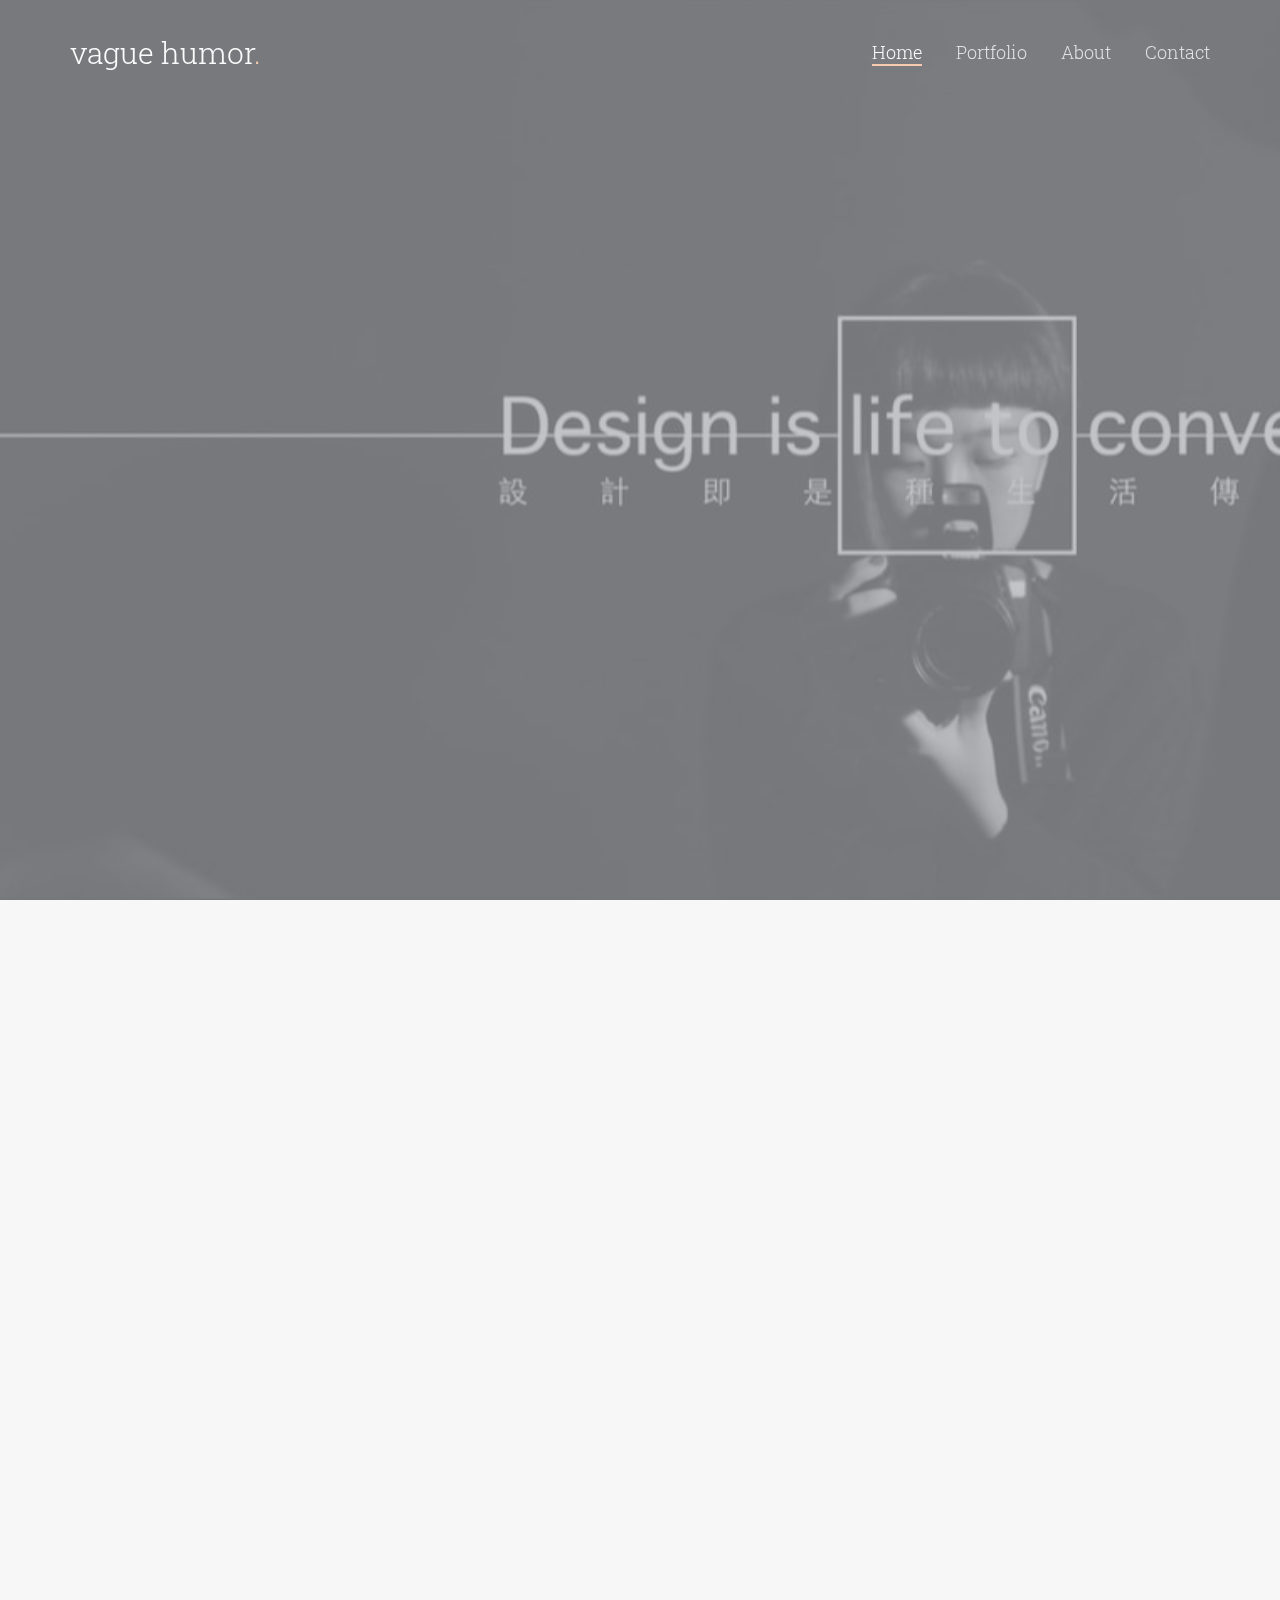
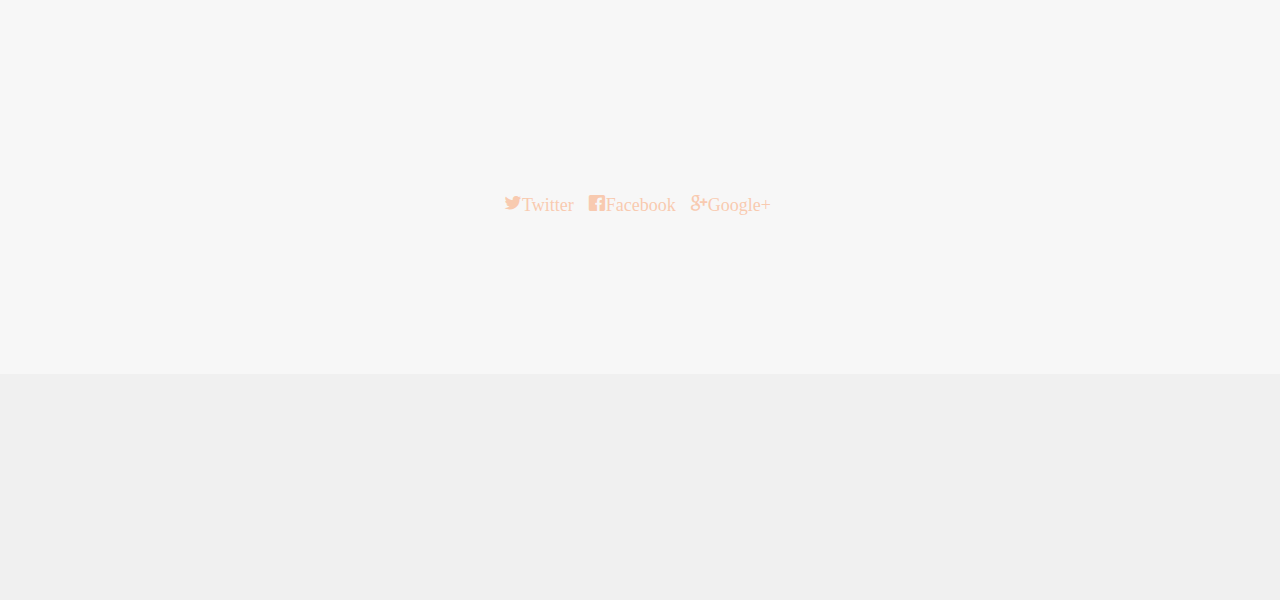
==== commit daeb3d0e: "nothing" ====
--- a/index.html
+++ b/index.html
@@ -114,11 +114,11 @@
                 <div class="row">
                     <div class="col-md-4 col-sm-4 col-xs-6 col-xxs-12 animate-box">
                         <div class="img-grid">
-                            <img src="images/photography/photography1.jpg" alt="Free HTML5 template by FREEHTML5.co" class="img-responsive">
+                            <img src="images/photography/photography1.jpg" alt="photography1" class="img-responsive">
                             <a href="portfolio-single.html" class="transition">
                                 <div>
                                     <span class="fh5co-meta">1</span>
-                                    <h2 class="fh5co-title">photo</h2>
+                                    <h2 class="fh5co-title">photo title</h2>
                                 </div>
                             </a>
                         </div>
@@ -129,7 +129,7 @@
                             <a href="portfolio-single.html" class="transition">
                                 <div>
                                     <span class="fh5co-meta">2</span>
-                                    <h2 class="fh5co-title">photo</h2>
+                                    <h2 class="fh5co-title">photo title</h2>
                                 </div>
                             </a>
                         </div>
@@ -139,8 +139,8 @@
                             <img src="images/photography/photography3.jpg" alt="Free HTML5 template by FREEHTML5.co" class="img-responsive">
                             <a href="portfolio-single.html" class="transition">
                                 <div>
-                                    <span class="fh5co-meta">15 images</span>
-                                    <h2 class="fh5co-title">Rob &amp; Jean Wedding</h2>
+                                    <span class="fh5co-meta">3</span>
+                                    <h2 class="fh5co-title">photo title</h2>
                                 </div>
                             </a>
                         </div>
@@ -150,8 +150,8 @@
                             <img src="images/photography/photography4.jpg" alt="Free HTML5 template by FREEHTML5.co" class="img-responsive">
                             <a href="portfolio-single.html" class="transition">
                                 <div>
-                                    <span class="fh5co-meta">15 images</span>
-                                    <h2 class="fh5co-title">Rob &amp; Jean Wedding</h2>
+                                    <span class="fh5co-meta">4</span>
+                                    <h2 class="fh5co-title">photo title</h2>
                                 </div>
                             </a>
                         </div>
@@ -161,8 +161,8 @@
                             <img src="images/photography/photography5.jpg" alt="Free HTML5 template by FREEHTML5.co" class="img-responsive">
                             <a href="portfolio-single.html" class="transition">
                                 <div>
-                                    <span class="fh5co-meta">15 images</span>
-                                    <h2 class="fh5co-title">Rob &amp; Jean Wedding</h2>
+                                    <span class="fh5co-meta">5</span>
+                                    <h2 class="fh5co-title">photo title</h2>
                                 </div>
                             </a>
                         </div>
@@ -172,8 +172,8 @@
                             <img src="images/photography/photography6.jpg" alt="Free HTML5 template by FREEHTML5.co" class="img-responsive">
                             <a href="portfolio-single.html" class="transition">
                                 <div>
-                                    <span class="fh5co-meta">15 images</span>
-                                    <h2 class="fh5co-title">Rob &amp; Jean Wedding</h2>
+                                    <span class="fh5co-meta">6</span>
+                                    <h2 class="fh5co-title">photo title</h2>
                                 </div>
                             </a>
                         </div>
@@ -183,8 +183,8 @@
                             <img src="images/photography/photography7.jpg" alt="Free HTML5 template by FREEHTML5.co" class="img-responsive">
                             <a href="portfolio-single.html" class="transition">
                                 <div>
-                                    <span class="fh5co-meta">15 images</span>
-                                    <h2 class="fh5co-title">Rob &amp; Jean Wedding</h2>
+                                    <span class="fh5co-meta">7</span>
+                                    <h2 class="fh5co-title">photo title</h2>
                                 </div>
                             </a>
                         </div>
@@ -194,8 +194,8 @@
                             <img src="images/photography/photography8.jpg" alt="Free HTML5 template by FREEHTML5.co" class="img-responsive">
                             <a href="portfolio-single.html" class="transition">
                                 <div>
-                                    <span class="fh5co-meta">15 images</span>
-                                    <h2 class="fh5co-title">Rob &amp; Jean Wedding</h2>
+                                    <span class="fh5co-meta">8</span>
+                                    <h2 class="fh5co-title">photo title</h2>
                                 </div>
                             </a>
                         </div>
@@ -205,8 +205,8 @@
                             <img src="images/photography/photography9.jpg" alt="Free HTML5 template by FREEHTML5.co" class="img-responsive">
                             <a href="portfolio-single.html" class="transition">
                                 <div>
-                                    <span class="fh5co-meta">15 images</span>
-                                    <h2 class="fh5co-title">Rob &amp; Jean Wedding</h2>
+                                    <span class="fh5co-meta">9</span>
+                                    <h2 class="fh5co-title">photo title</h2>
                                 </div>
                             </a>
                         </div>
@@ -216,8 +216,8 @@
                             <img src="images/photography/photography10.jpg" alt="Free HTML5 template by FREEHTML5.co" class="img-responsive">
                             <a href="portfolio-single.html" class="transition">
                                 <div>
-                                    <span class="fh5co-meta">15 images</span>
-                                    <h2 class="fh5co-title">Rob &amp; Jean Wedding</h2>
+                                    <span class="fh5co-meta">10</span>
+                                    <h2 class="fh5co-title">photo title</h2>
                                 </div>
                             </a>
                         </div>
@@ -227,8 +227,8 @@
                             <img src="images/photography/photography11.jpg" alt="Free HTML5 template by FREEHTML5.co" class="img-responsive">
                             <a href="portfolio-single.html" class="transition">
                                 <div>
-                                    <span class="fh5co-meta">15 images</span>
-                                    <h2 class="fh5co-title">Rob &amp; Jean Wedding</h2>
+                                    <span class="fh5co-meta">11</span>
+                                    <h2 class="fh5co-title">photo title</h2>
                                 </div>
                             </a>
                         </div>
@@ -238,8 +238,8 @@
                             <img src="images/photography/photography12.jpg" alt="Free HTML5 template by FREEHTML5.co" class="img-responsive">
                             <a href="portfolio-single.html" class="transition">
                                 <div>
-                                    <span class="fh5co-meta">15 images</span>
-                                    <h2 class="fh5co-title">Rob &amp; Jean Wedding</h2>
+                                    <span class="fh5co-meta">12</span>
+                                    <h2 class="fh5co-title">photo title</h2>
                                 </div>
                             </a>
                         </div>
@@ -256,8 +256,8 @@
                             <img src="images/paint/paint1.jpg" alt="Free HTML5 template by FREEHTML5.co" class="img-responsive">
                             <a href="portfolio-single.html" class="transition">
                                 <div>
-                                    <span class="fh5co-meta">15 images</span>
-                                    <h2 class="fh5co-title">Rob &amp; Jean Wedding</h2>
+                                    <span class="fh5co-meta">1</span>
+                                    <h2 class="fh5co-title">photo title</h2>
                                 </div>
                             </a>
                         </div>
@@ -267,8 +267,8 @@
                             <img src="images/paint/paint2.jpg" alt="Free HTML5 template by FREEHTML5.co" class="img-responsive">
                             <a href="portfolio-single.html" class="transition">
                                 <div>
-                                    <span class="fh5co-meta">15 images</span>
-                                    <h2 class="fh5co-title">Rob &amp; Jean Wedding</h2>
+                                    <span class="fh5co-meta">2</span>
+                                    <h2 class="fh5co-title">photo title</h2>
                                 </div>
                             </a>
                         </div>
@@ -278,8 +278,8 @@
                             <img src="images/paint/paint3.jpg" alt="Free HTML5 template by FREEHTML5.co" class="img-responsive">
                             <a href="portfolio-single.html" class="transition">
                                 <div>
-                                    <span class="fh5co-meta">15 images</span>
-                                    <h2 class="fh5co-title">Rob &amp; Jean Wedding</h2>
+                                    <span class="fh5co-meta">3</span>
+                                    <h2 class="fh5co-title">photo title</h2>
                                 </div>
                             </a>
                         </div>
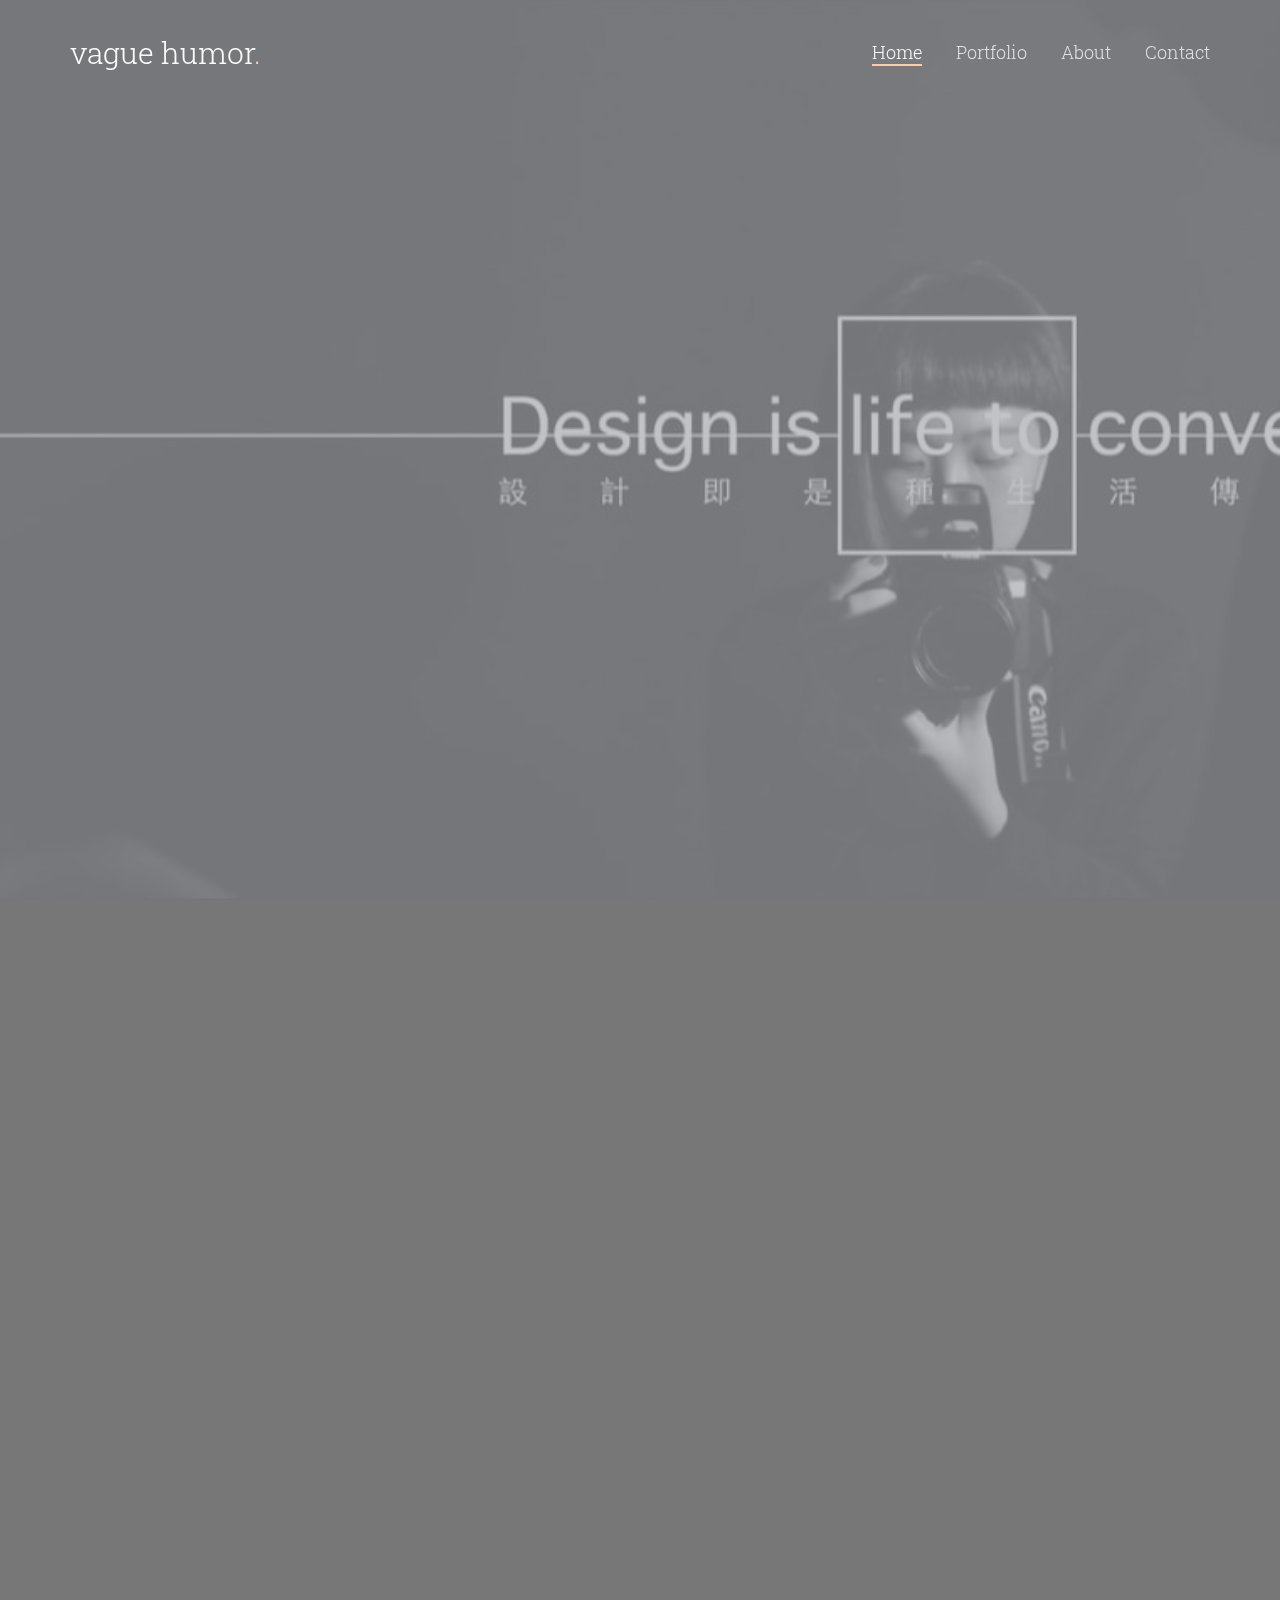
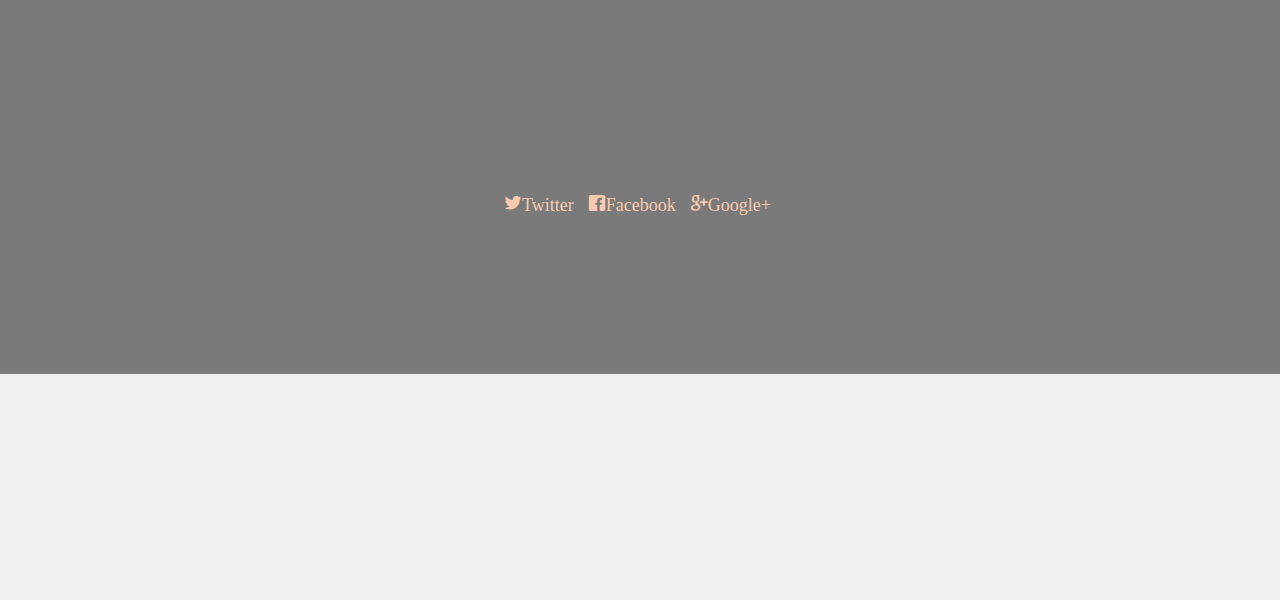
==== commit 9c61fae7: "fix" ====
--- a/index.html
+++ b/index.html
@@ -87,7 +87,7 @@
                             <!-- <h1 class="animate-box"> Desgin is life to convey</h1> -->
                             <div class="fh5co-go animate-box">
                                 <a href="#" class="js-fh5co-next">
-									Click Me
+									Touch me
 									<span><i class="icon-arrow-down2"></i></span>
 								</a>
                             </div>
@@ -95,7 +95,7 @@
                     </div>
                 </div>
                 <ul class="slides">
-                    <li style="background-image: url(images/top.jpg);" data-stellar-background-ratio="0.7"></li>
+                    <li style="background-image: url(images/top.jpg);" data-stellar-background-ratio="0.5"></li>
                     <!-- 			   	<li style="background-image: url(images/slide_1.jpg);" data-stellar-background-ratio="0.5"></li>
 			   	<li style="background-image: url(images/slide_3.jpg);" data-stellar-background-ratio="0.5"></li> -->
                 </ul>
@@ -244,6 +244,8 @@
                             </a>
                         </div>
                     </div>
+
+                    <br>
 
 
                     <div class="col-md-8 col-md-offset-2 text-center section-heading">
@@ -338,50 +340,25 @@
                             <li>
                                 <!-- <a href="https://twitter.com/wowthemesnet" class="btn btnghost btn-lg"><i class="icon-twitter"></i><span class="network-name">Twitter</span></a> -->
                                 <!-- <a href="#"><i class="icon-twitter">Twittter</i></a> -->
-                                <a href="https://www.facebook.com/pages/wowthemesnet/562560840468823" class="icon-twitter"><i ></i><span class="network-name">Twitter</span></a>
+                                <a href="" class="icon-twitter"><i ></i><span class="network-name">Twitter</span></a>
                             </li>
                             <li>
-                                <a href="https://www.facebook.com/pages/wowthemesnet/562560840468823" class="icon-facebook"><i ></i><span class="network-name">Facebook</span></a>
+                                <a href="https://www.facebook.com/profile.php?id=100000714807794" class="icon-facebook"><i ></i><span class="network-name">Facebook</span></a>
                             </li>
                             <li>
-                                <a href="https://plus.google.com/u/0/b/110916582192388695332/110916582192388695332/posts" class="icon-google"><i></i><span class="network-name">Google+</span></a>
+                                <a href="" class="icon-google"><i></i><span class="network-name">Google+</span></a>
                             </li>
                         </ul>
-                        <!-- <div class="col-md-6 col-sm-6 animate-box"> -->
-                        <!-- <div class="fh5co-footer-widget"> -->
-                        <!-- <ul class="fh5co-social pull-right"> -->
-                        <!-- 	                                <li>
-	                                    <a href="#"><i class="icon-twitter"></i></a>
-	                                </li>
-	                                <li>
-	                                    <a href="#"><i class="icon-facebook"></i></a>
-	                                </li>
-	                                <li>
-	                                    <a href="#"><i class="icon-vine"></i></a>
-	                                </li>
-	                                <li>
-	                                    <a href="#"><i class="icon-behance"></i></a>
-	                                </li>
-	                                <li>
-	                                    <a href="#"><i class="icon-google"></i></a>
-	                                </li>
-	                                <li>
-	                                    <a href="#"><i class="icon-vimeo"></i></a>
-	                                </li> -->
-                        <!-- </ul> -->
-                        <!-- </div> -->
-                        <!-- </div> -->
                     </p>
-                    <!-- <p class="animate-box"><a href="http://freehtml5.co/" target="_blank" class="btn btn-primary btn-lg">Get in touch</a></p> -->
-                </div>
-            </div>
-        </div>
-    </div>
-    <!-- 		<div id="fh5co-testimony" style="background-image: url(images/slide_3.jpg);" data-stellar-background-ratio="0.5">
-			<div class="fh5co-overlay"></div>
-			<div class="container">
-				<div class="row">
-					<div class="flexslider animate-box">
+                </div>
+            </div>
+        </div>
+    </div>
+    		<!-- <div id="fh5co-testimony" style="background-image: url(images/slide_3.jpg);" data-stellar-background-ratio="0.5"> -->
+			<!-- <div class="fh5co-overlay"></div> -->
+			<!-- <div class="container"> -->
+				<!-- <div class="row"> -->
+<!-- 					<div class="flexslider animate-box">
 							<ul class="slides">
 								<li>
 									<blockquote>
@@ -401,11 +378,11 @@
 								
 								
 							</ul>
-						</div>
-
-				</div>
-			</div>
-		</div> -->
+						</div> -->
+
+				<!-- </div> -->
+			<!-- </div> -->
+		<!-- </div> -->
     <div id="fh5co-footer">
         <div class="container">
             <div class="row">
--- a/css/style.css
+++ b/css/style.css
@@ -332,6 +332,7 @@
   top: 50%;
   margin-top: -129px;
   text-align: center;
+
 }
 #fh5co-home .flexslider .fh5co-text h1 {
   margin: 0 0 30px 0;
@@ -487,6 +488,7 @@
 #fh5co-contact,
 #fh5co-testimony,
 #fh5co-content {
+
   padding: 7em 0;
 }
 @media screen and (max-width: 768px) {
@@ -505,6 +507,13 @@
 
 #fh5co-about {
   background: #000;
+}
+
+#fh5co-contact {
+  background: #2B2B2B;
+}
+#fh5co-portfolio {
+  background: #262626;
 }
 #fh5co-about h2 {
   color: #fff;
@@ -785,7 +794,7 @@
   font-size: 11px;
   letter-spacing: 2px;
   text-transform: uppercase;
-  color: #41454f;
+  color: #646A79;
   font-family: "Roboto", sans-serif;
   font-weight: 700;
   opacity: .4;
@@ -794,9 +803,11 @@
 
 .fh5co-lead {
   font-size: 26px;
+  color: #C7C7C7;
 }
 @media screen and (max-width: 768px) {
   .fh5co-lead {
+
     font-size: 20px;
   }
 }
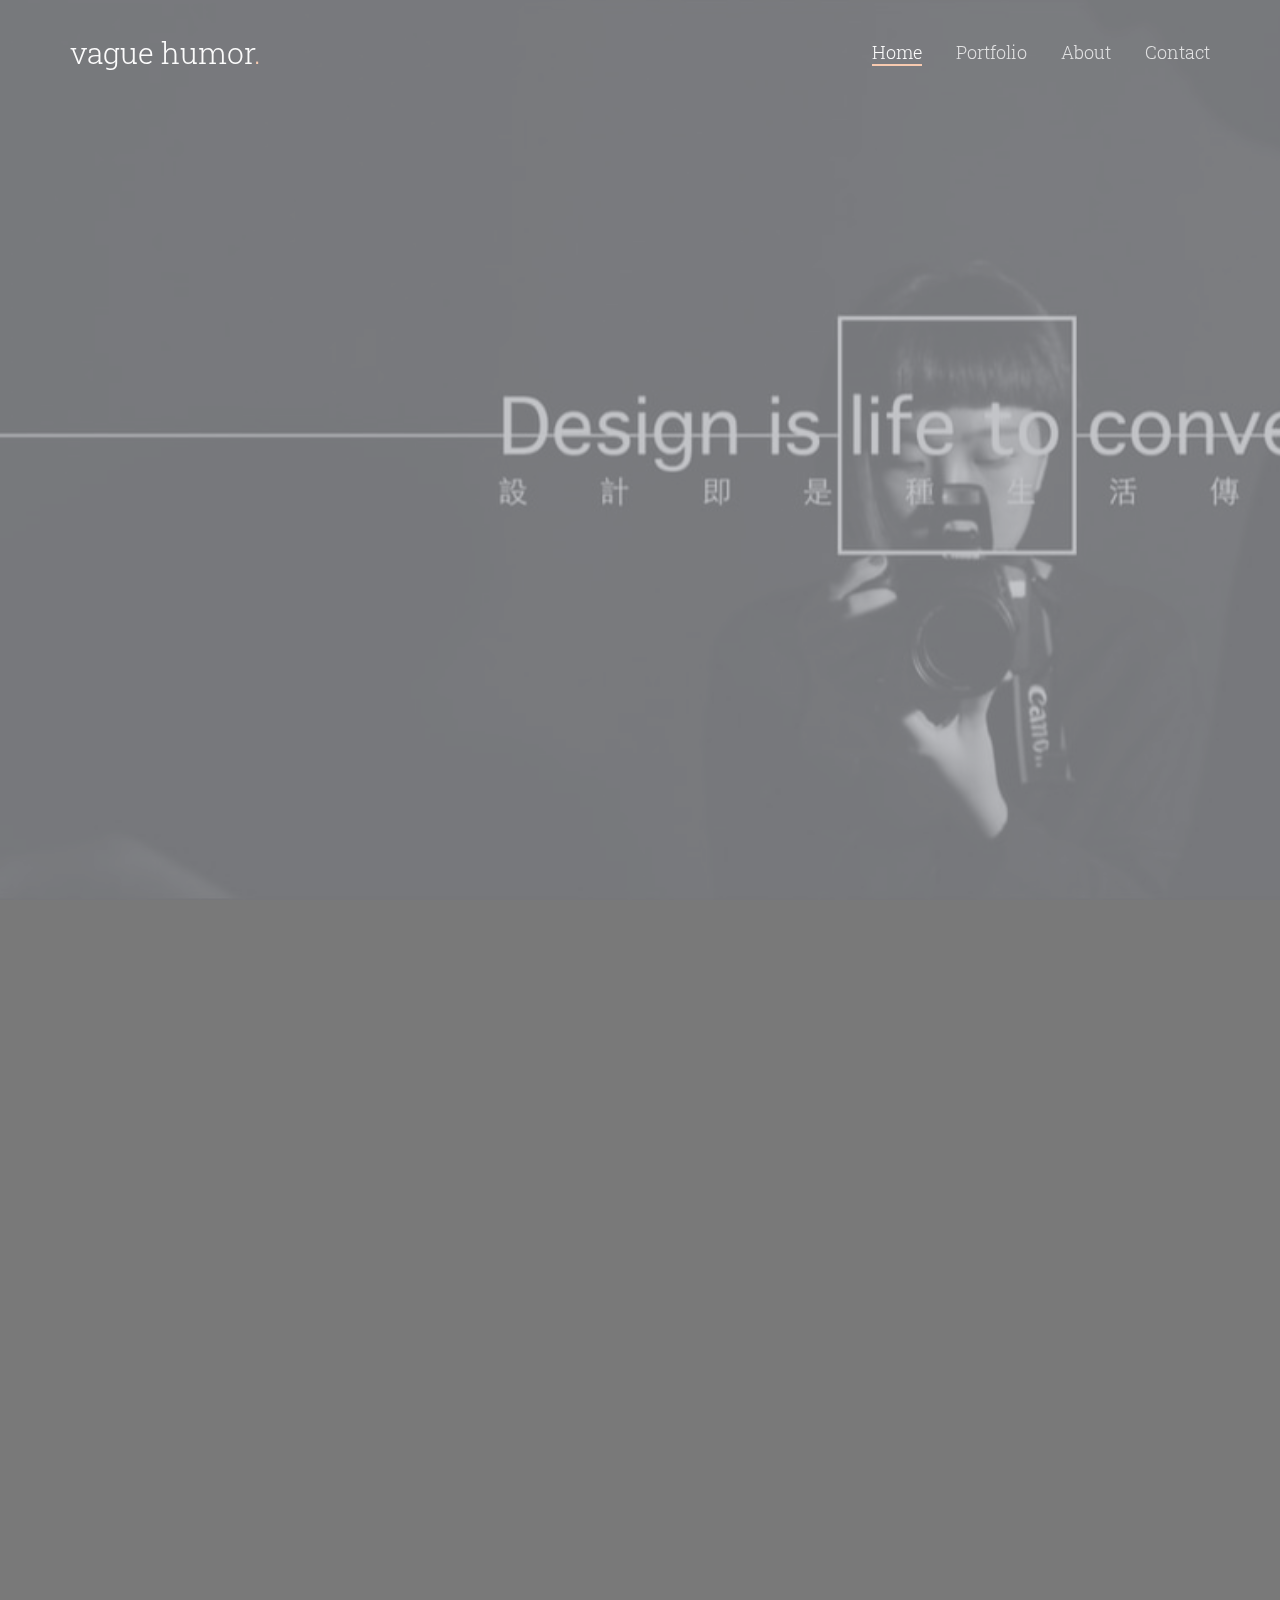
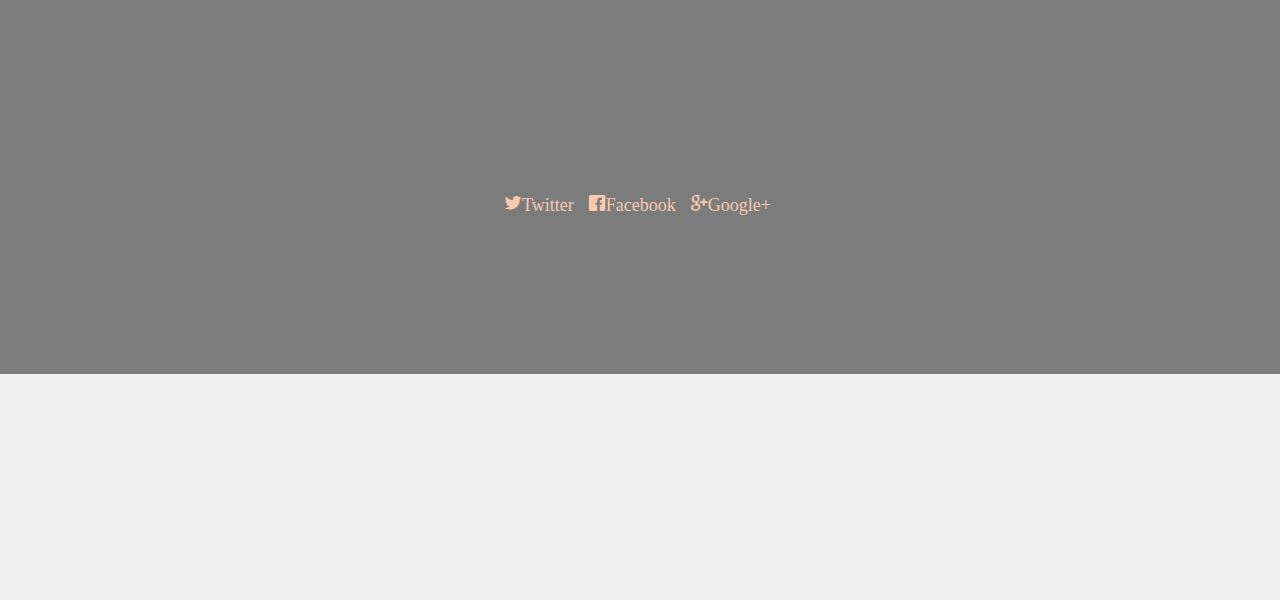
==== commit 665f46d5: ".." ====
--- a/index.html
+++ b/index.html
@@ -335,7 +335,8 @@
                     <p class="fh5co-lead animate-box">歡迎同好彼此交流</p>
                     <p class="animate-box">
                         Email:
-                        <i><a href="betty920175@livemail.tw" style="border-bottom:1px dashed #ccc;">betty920175@livemail.tw</a></i>
+                        <i><a href="mailto:betty920175@livemail.tw" style="border-bottom:1px dashed #ccc;">betty920175@livemail.tw</a></i>
+                        
                         <ul class="list-inline banner-social-buttons">
                             <li>
                                 <!-- <a href="https://twitter.com/wowthemesnet" class="btn btnghost btn-lg"><i class="icon-twitter"></i><span class="network-name">Twitter</span></a> -->
@@ -389,7 +390,7 @@
                 <div class="col-md-6 col-sm-6 animate-box">
                     <div class="fh5co-footer-widget">
                         <p>&copy; Fotografy Free HTML5 Template. All Rights Reserved.</p>
-                        <p>Designed by <a href="http://freehtml5.co/">FREEHTML5.co</a> Demo Images: <a href="http://unsplash.com/" target="_blank">Unsplash</a> &amp; <a href="http://pexels.com/" target="_blank">Pexels</a></p>
+                        <p>Designed by <a href="http://freehtml5.co/">FREEHTML5.co</a></p>
                     </div>
                 </div>
             </div>
